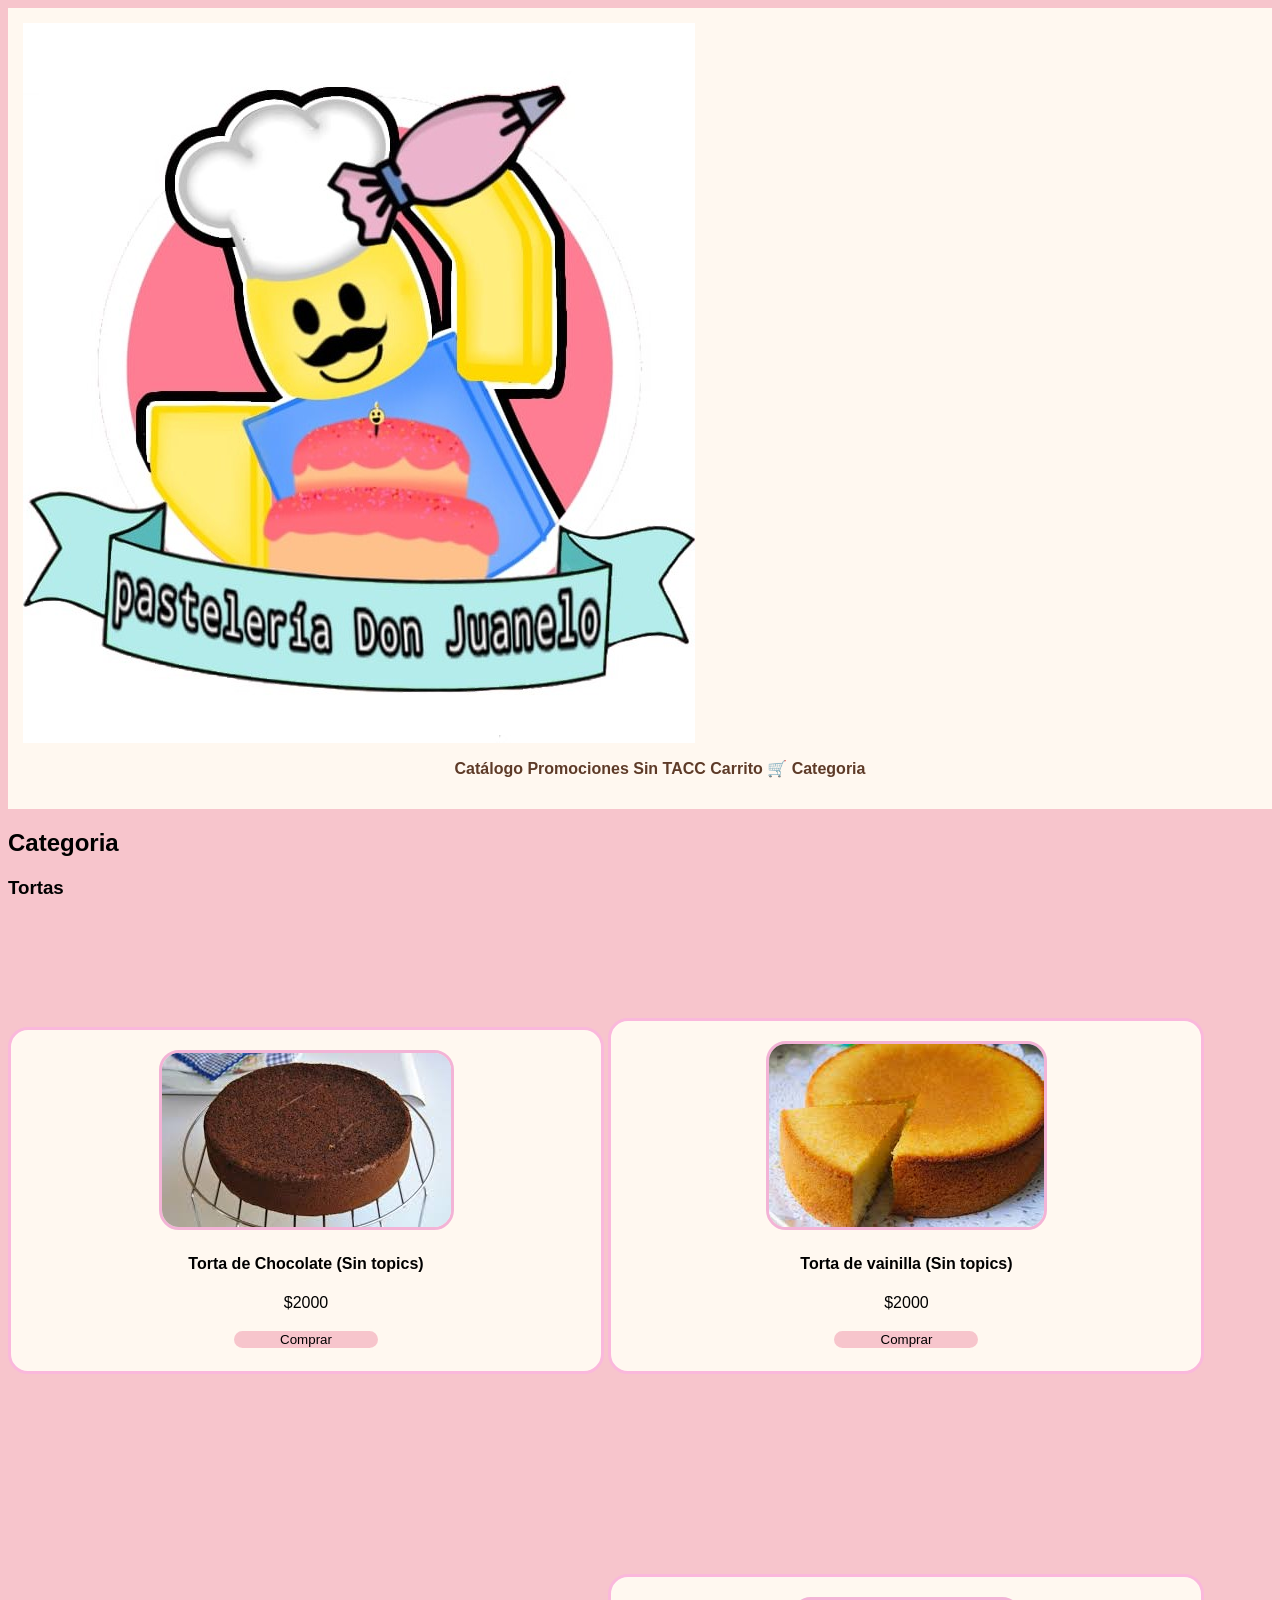
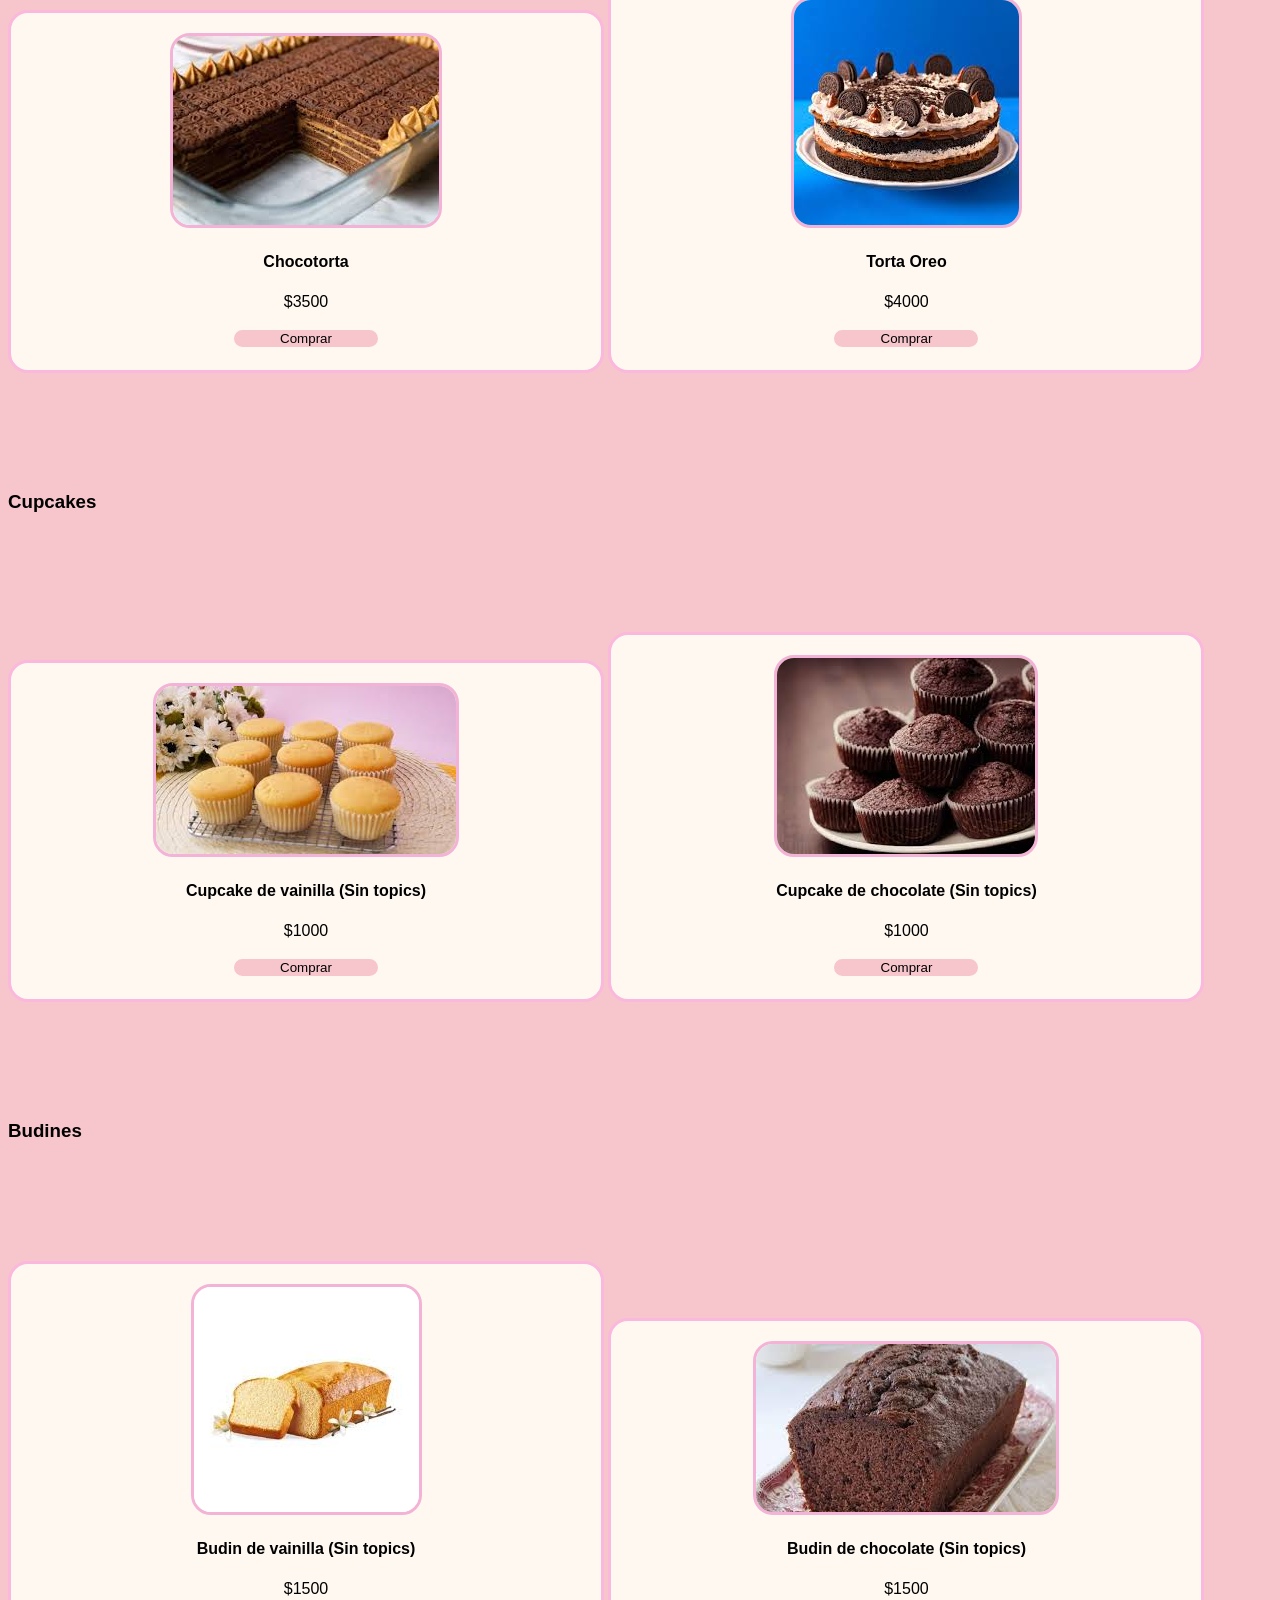
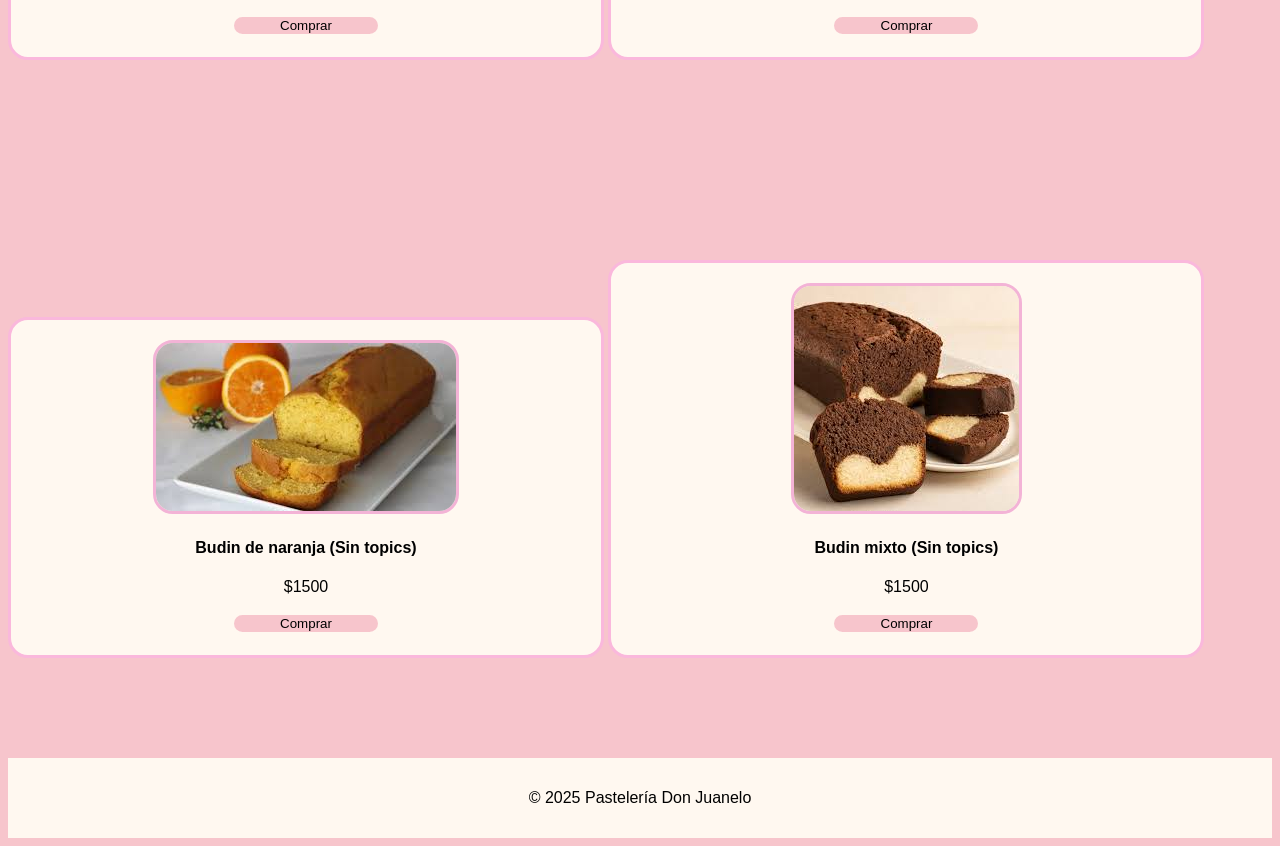
==== Categoria_Pasteleria.html @ 88fd0d67 "Cambio en las direcciones de la imagen (img src) y cambio en el title" ====
<!DOCTYPE html>
<html lang="es">
<head>
    <meta charset="UTF-8">
    <meta name="viewport" content="width=device-width, initial-scale=1.0">
    <title>Pastelería Don Juanelo</title>
    <link rel="stylesheet" href="CSS/Categoria.css">
</head>
<body>
<!-- Menú de navegación -->
<header>
    <img src="Imagenes/Logo pasteleriajpg.jpg" alt="Logo de la pasteleria">
     <nav>
            <ul>
                <li><a href="#catalogo">Catálogo</a></li>
                <li><a href="#promos">Promociones</a></li>
                <li><a href="#sin-tacc">Sin TACC</a></li>
                <li><a href="#carrito">Carrito 🛒</a></li>
                <li><a href="#categoria">Categoria</a></li>
            </ul>
        </nav>
</header>
<!-- Categoria -->
<section id="Categoria">
    <h2>Categoria</h2>
     <h3>Tortas</h3>
        <div class="Producto">
            <div class="div1"></div>
            <img src="Imagenes/Torta de chocolate.jpg" alt="Torta de Chocolate (Sin topics)">
            <h4>Torta de Chocolate (Sin topics)</h4>
            <p>$2000</p>
            <button>Comprar</button>
        </div>
        <div class="Producto">
            <div class="div2"></div>
            <img src="Imagenes/Torta de vainilla.jpg" alt="Torta de vainilla (Sin topics)">

            <h4>Torta de vainilla (Sin topics)</h4>
            <p>$2000</p>
            <button>Comprar</button>
        </div>
        <div class="Producto">
            <div class="div3"></div>
            <img src="Imagenes/Chcotorta.jpg" alt="Chocotorta">
            <h4>Chocotorta</h4>
            <p>$3500</p>
            <button>Comprar</button>
        </div>
        <div class="Producto">
            <div class="div4"></div>
            <img src="Imagenes/Torta oreo.jpg" alt="Torta Oreo">
            <h4>Torta Oreo</h4>
            <p>$4000</p>
            <button>Comprar</button>
        </div>
     <h3>Cupcakes</h3>
        <div class="Producto">
            <div class="div5"></div>
            <img src="Imagenes/Cupcake de vainilla.jpg" alt="Cupcake de vainilla (Sin topics)">
            <h4>Cupcake de vainilla (Sin topics)</h4>
            <p>$1000</p>
            <button>Comprar</button>
        </div>
        <div class="Producto">
            <div class="div6"></div>
            <img src="Imagenes/Cupcake de chocolate.jpg" alt="Cupcake de chocolate (Sin topics)">
            <h4>Cupcake de chocolate (Sin topics)</h4>
            <p>$1000</p>
            <button>Comprar</button>
        </div>
    <h3>Budines</h3>
        <div class="Producto">
            <div class="div7"></div>
            <img src="Imagenes/Budin de vainilla.jpg" alt="Budin de vainilla (Sin topics)">
            <h4>Budin de vainilla (Sin topics)</h4>
            <p>$1500</p>
            <button>Comprar</button>
        </div>
        <div class="Producto">
            <div class="div8"></div>
            <img src="Imagenes/Budin de chocolate.jpg" alt="Budin de chocolate (Sin topics)">
            <h4>Budin de chocolate (Sin topics)</h4>
            <p>$1500</p>
            <button>Comprar</button>
        </div>
        <div class="Producto">
            <div class="div9"></div>
            <img src="Imagenes/Budin de naranja.jpg" alt="Budin de naranja (Sin topics)">
            <h4>Budin de naranja (Sin topics)</h4>
            <p>$1500</p>
            <button>Comprar</button>
        </div>
        <div class="Producto">
            <div class="div10"></div>
            <img src="Imagenes/Budin mixto.jpg" alt="Budin mixto (Sin topics)">
            <h4>Budin mixto (Sin topics)</h4>
            <p>$1500</p>
            <button>Comprar</button>
        </div> 
</section>
    <footer>
        <p>&copy; 2025 Pastelería Don Juanelo</p>
    </footer>
</body>
</html>
---- CSS/Categoria.css ----
body{
  background-color: #f7c5cc;
  font-family: Arial, sans-serif;
}
.Producto {
  background-color: #fff8f0;
  display: grid;
  grid-template-columns: repeat(1, 1fr);
  grid-template-rows: repeat(5, 1fr);
  gap: 65px;
  border-radius: 20px;
  display: inline-block;
  width: 550px;
      border: 3px solid rgb(250, 184, 220);
      padding: 20px;
      text-align: center;
      margin: 100px auto; 
}
.Producto img{
  max-width: auto;
  height: auto;
  border-radius: 20px;
  border: 3px solid rgb(243, 179, 214);
}
header {
  display: grid;
  grid-template-columns: repeat(1, 1fr);
  grid-template-rows: repeat(1, 1fr);
  gap: 0px;
  background-color: #fff8f0;
  padding: 15px;
  text-align: center;
}
header h1 {
  margin-top: 15px;
}
nav ul li {
  display: inline;
}
nav a{
  font-family: Arial, sans-serif;
  text-decoration: none;
  color: #5e3b28;
  font-weight: bold;
}
footer{
  display: grid;
  grid-template-columns: repeat(1, 1fr);
  grid-template-rows: repeat(1, 1fr);
  gap: 0px;
  background-color: #fff8f0;
  padding: 15px;
  text-align: center;
}
button{
  background-color: #f7c5cc;
  cursor: pointer;
  border-radius: 20px;
  border: 3px solid #fff8f0;
  width: 150px;
}
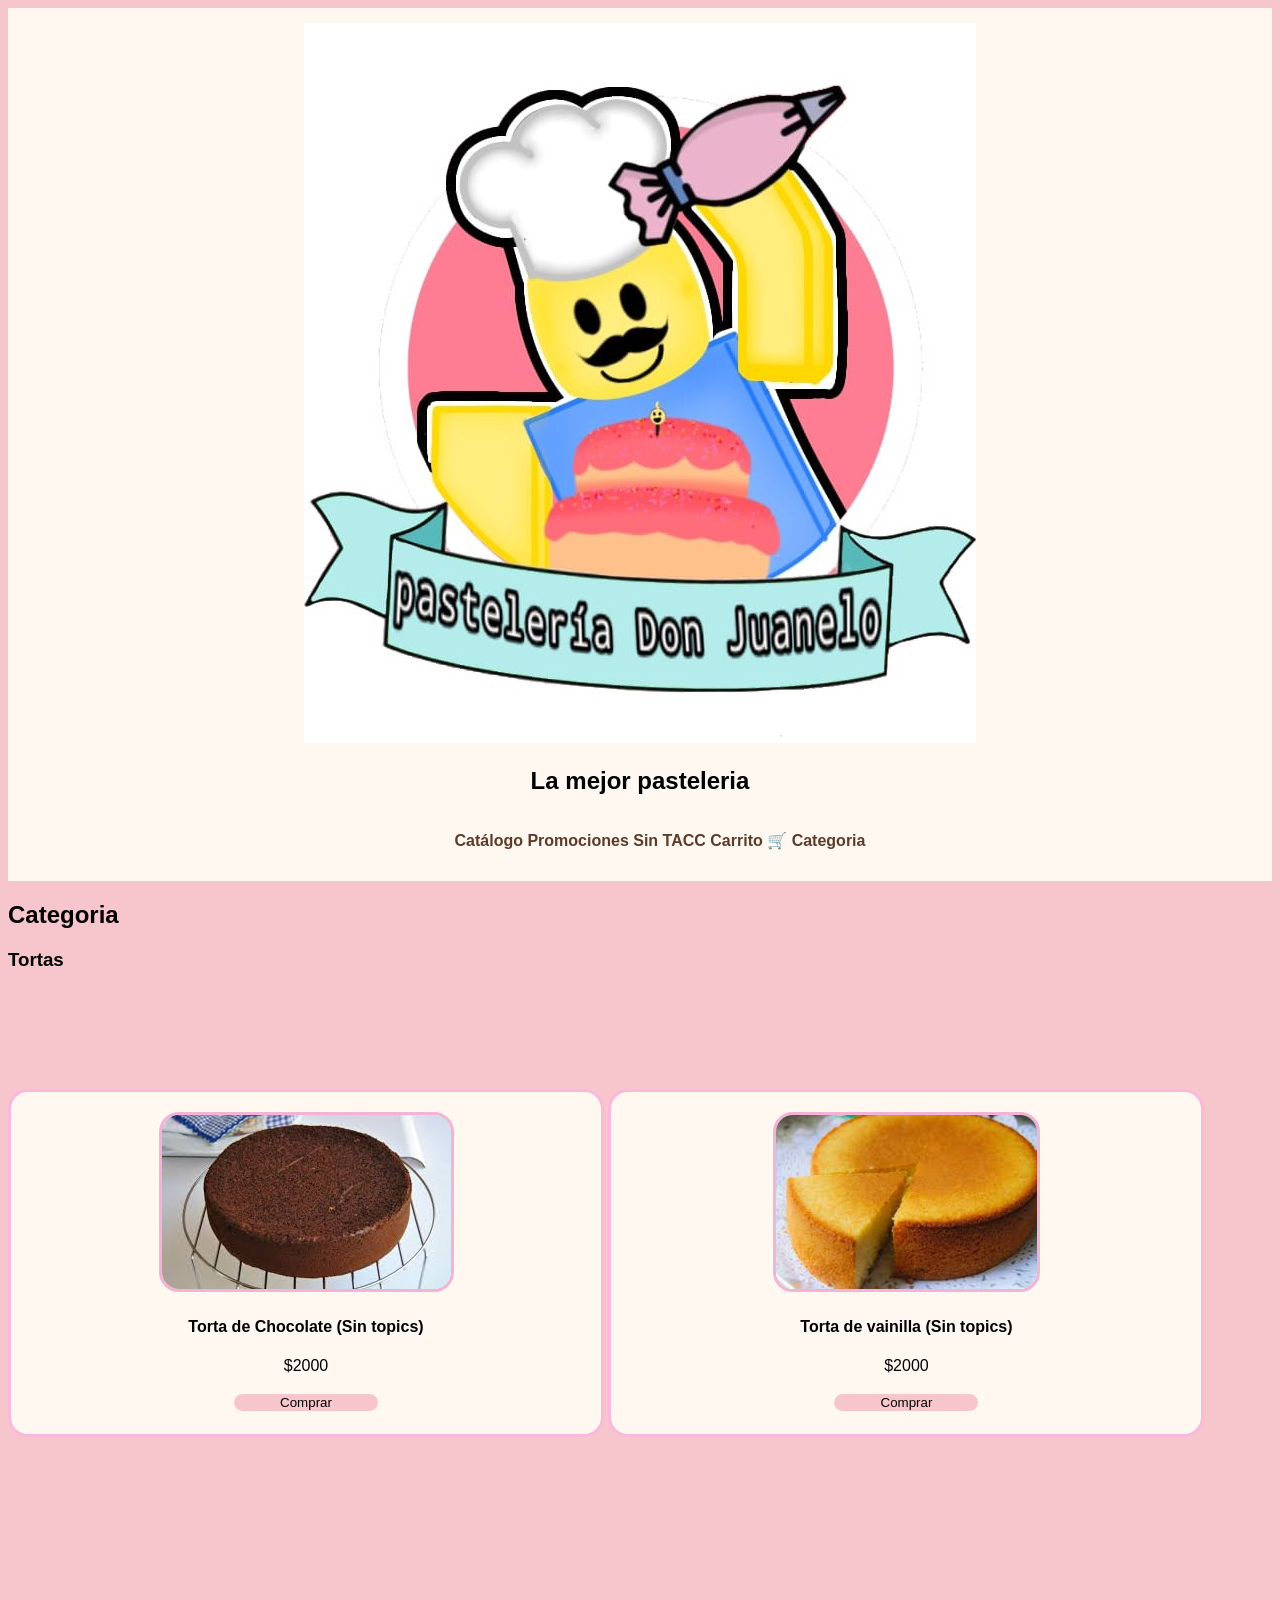
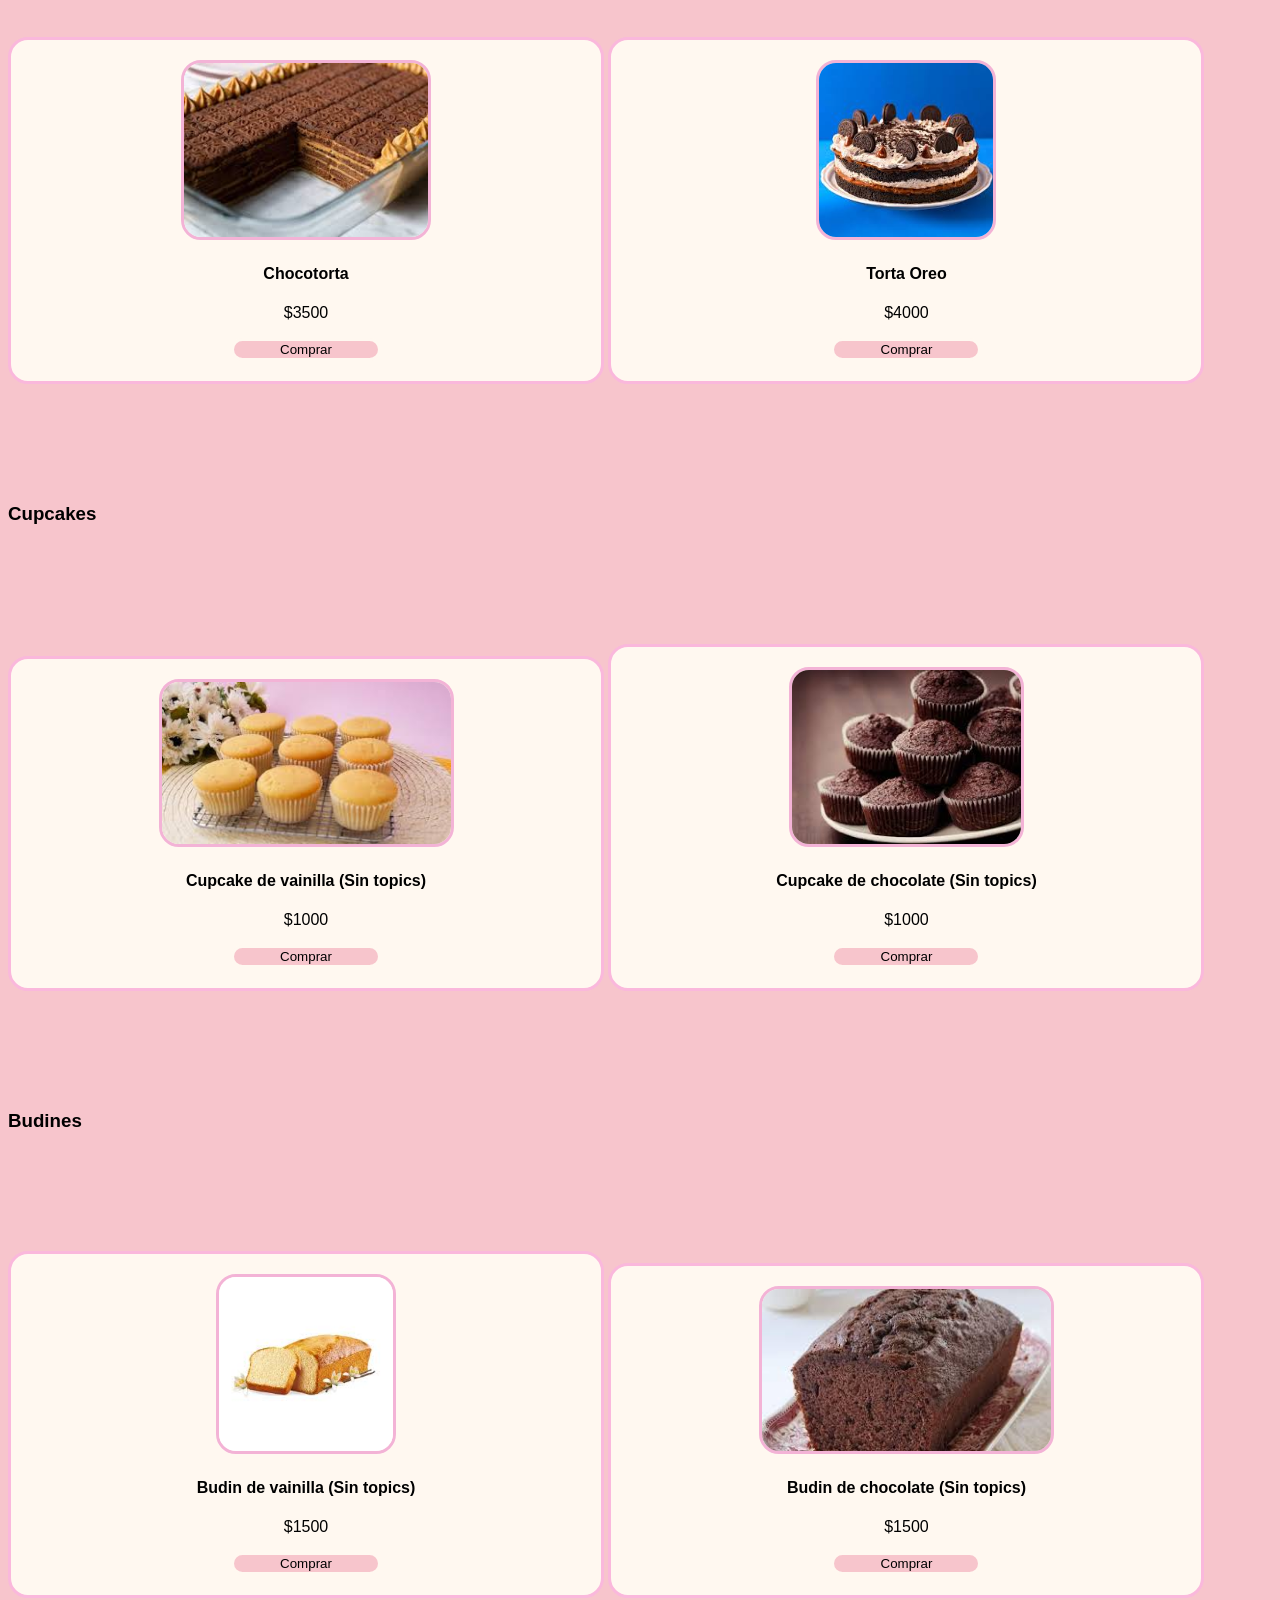
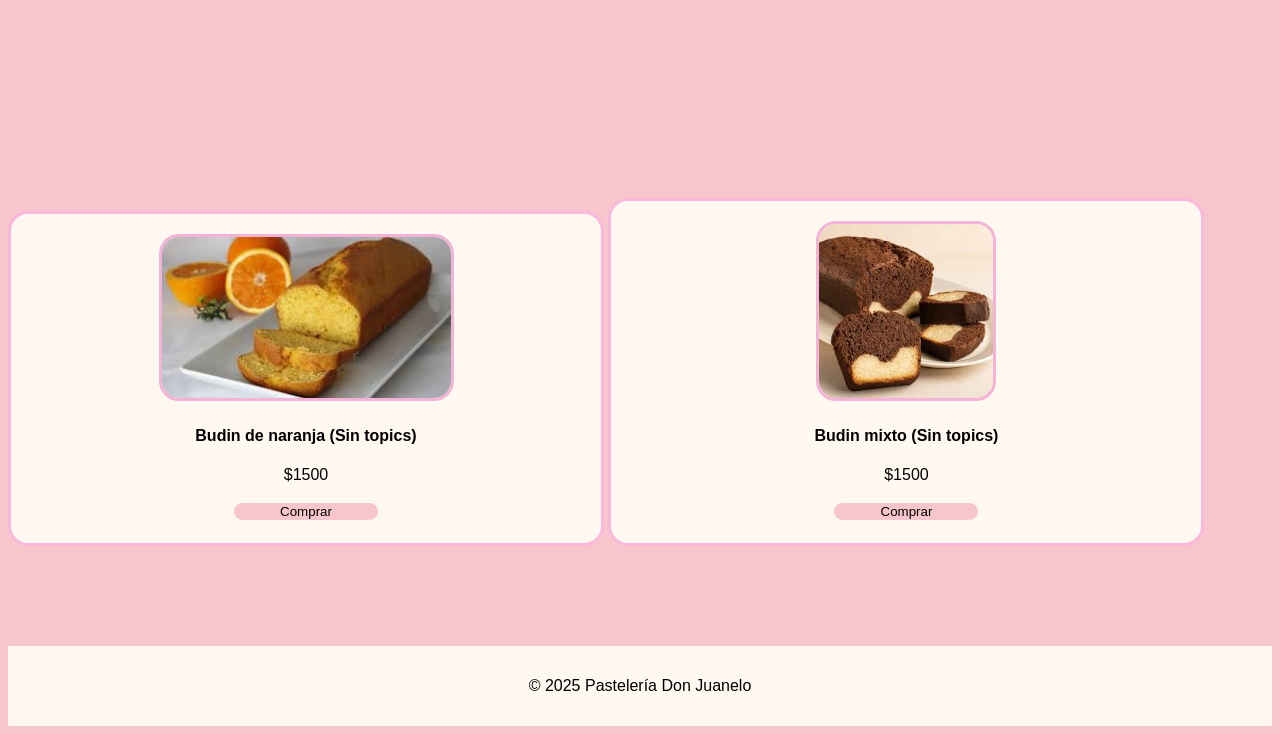
==== commit b86def1b: "Agregado de divisiones de imagen en header para agregar animacion de rotacion en la imagen del heade" ====
--- a/Categoria_Pasteleria.html
+++ b/Categoria_Pasteleria.html
@@ -9,7 +9,17 @@
 <body>
 <!-- Menú de navegación -->
 <header>
-    <img src="Imagenes/Logo pasteleriajpg.jpg" alt="Logo de la pasteleria">
+    <div class="Imagen-carta">
+        <div class="Imagen-carta-interior">
+            <div class="Imagen-carta-frontal">
+                <img src="Imagenes/Logo pasteleriajpg.jpg" alt="Logo de la pasteleria">
+            </div>
+        
+            <div class="Imagen-carta-trasera">
+            <h2>La mejor pasteleria</h2>
+            </div>
+        </div>
+    </div>
      <nav>
             <ul>
                 <li><a href="#catalogo">Catálogo</a></li>
--- a/CSS/Categoria.css
+++ b/CSS/Categoria.css
@@ -17,8 +17,8 @@
       margin: 100px auto; 
 }
 .Producto img{
-  max-width: auto;
-  height: auto;
+  max-width: 289px;
+  max-height: 174px;
   border-radius: 20px;
   border: 3px solid rgb(243, 179, 214);
 }
@@ -30,6 +30,9 @@
   background-color: #fff8f0;
   padding: 15px;
   text-align: center;
+}
+header img{
+
 }
 header h1 {
   margin-top: 15px;
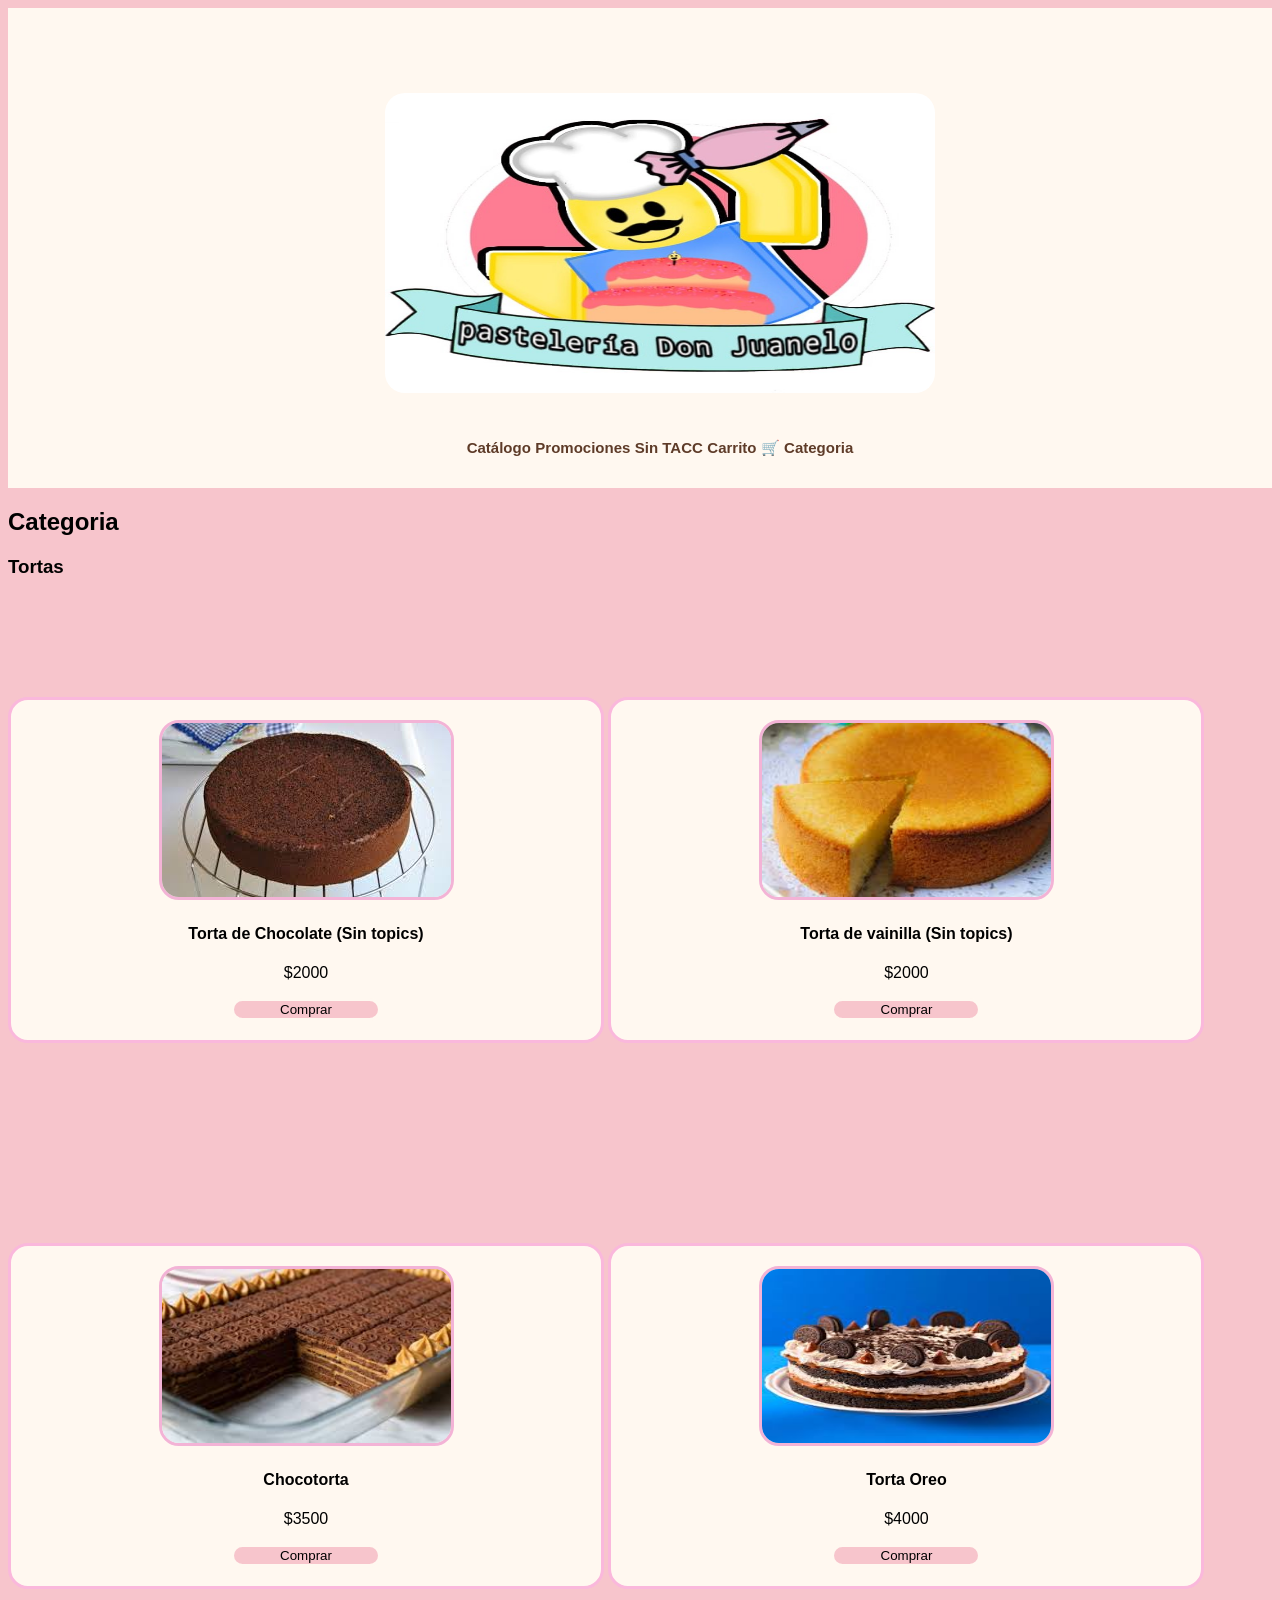
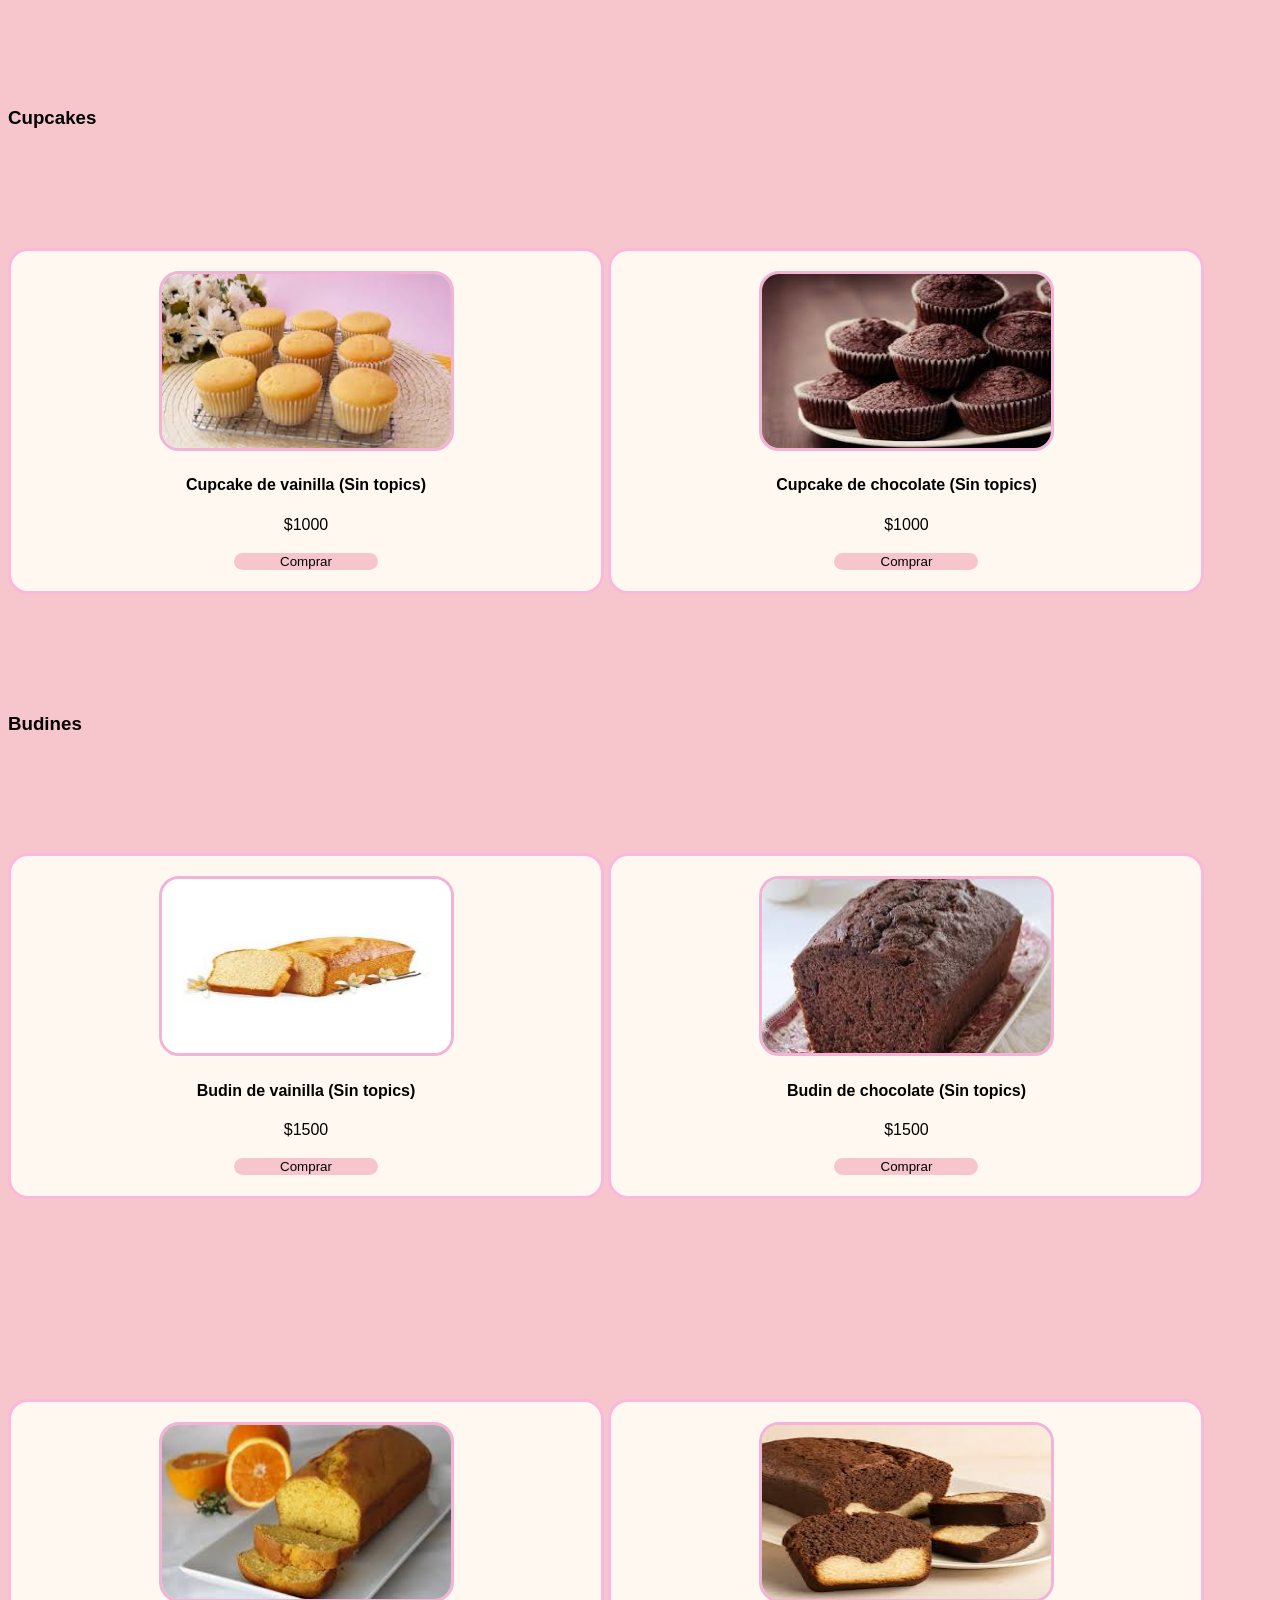
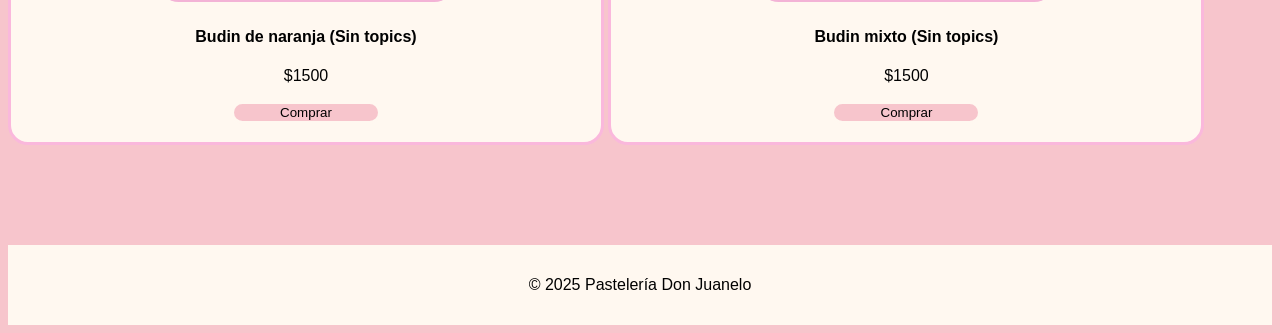
==== commit cfdab561: "Create Categoria_Pasteleria.html" ====
--- a/Categoria_Pasteleria.html
+++ b/Categoria_Pasteleria.html
@@ -112,4 +112,4 @@
         <p>&copy; 2025 Pastelería Don Juanelo</p>
     </footer>
 </body>
-</html> +</html> 
--- a/CSS/Categoria.css
+++ b/CSS/Categoria.css
@@ -10,6 +10,7 @@
   gap: 65px;
   border-radius: 20px;
   display: inline-block;
+  height: 300px;
   width: 550px;
       border: 3px solid rgb(250, 184, 220);
       padding: 20px;
@@ -19,6 +20,8 @@
 .Producto img{
   max-width: 289px;
   max-height: 174px;
+  width: 100%;
+  height: 100%;
   border-radius: 20px;
   border: 3px solid rgb(243, 179, 214);
 }
@@ -32,7 +35,54 @@
   text-align: center;
 }
 header img{
-
+  display: block;
+  margin-left: auto;
+  margin-right: auto;
+  height: 300px;
+  width: 550px;
+  border-radius: 20px;
+}
+.Imagen-carta{
+  height: 300px;
+  width: 550px;
+  perspective: 1000px;
+  margin: 50px auto;
+}
+.Imagen-carta-interior{
+  position: relative;
+  width: 100%;
+  height: 100%;
+  text-align: center;
+  transition: transform 1s;
+  transform-style: preserve-3d;
+}
+.Imagen-carta-frontal, .Imagen-carta-trasera{
+ position: absolute;
+  width: 100%;
+  height: 100%;
+  -webkit-backface-visibility: hidden; 
+  backface-visibility: hidden; 
+  border-radius: 10px;
+  padding: 20px;
+}
+.Imagen-carta-frontal img{
+  max-width: 100%;
+  max-height: 100%;
+  display: block;
+  margin: 0 auto;
+}
+.Imagen-carta-trasera{
+  background-color: #f7c5cc;
+  transform: rotateY(180deg); 
+  display: flex;
+  max-width: 470px;
+  max-height: 300px;
+  flex-direction: column;
+  justify-content: center;
+  align-items: center;
+}
+.Imagen-carta:hover .Imagen-carta-interior{
+  transform: rotateY(180deg);
 }
 header h1 {
   margin-top: 15px;
@@ -42,9 +92,16 @@
 }
 nav a{
   font-family: Arial, sans-serif;
+  font-size: 15px;
   text-decoration: none;
   color: #5e3b28;
   font-weight: bold;
+  transition: font-size 1s ease; 
+}
+nav a:hover{
+  cursor:pointer;
+  font-size: 19px;
+  color:rgba(236, 5, 236, 0.877);
 }
 footer{
   display: grid;
@@ -58,7 +115,14 @@
 button{
   background-color: #f7c5cc;
   cursor: pointer;
+  transition: all 1s ease;
   border-radius: 20px;
   border: 3px solid #fff8f0;
   width: 150px;
 }
+button:hover{
+  box-shadow: rgba(236, 5, 236, 0.877) 0 -25px 18px -14px inset,rgba(235, 10, 223, 0.63) 0 1px 2px,rgba(228, 14, 217, 0.623) 0 2px 4px,rgba(201, 10, 175, 0.747) 0 4px 8px,rgba(221, 13, 211, 0.712) 0 8px 16px,rgba(233, 19, 197, 0.692) 0 16px 32px;
+  transform: scale(1.30);
+  background-color: rgb(241, 136, 236);
+}
+
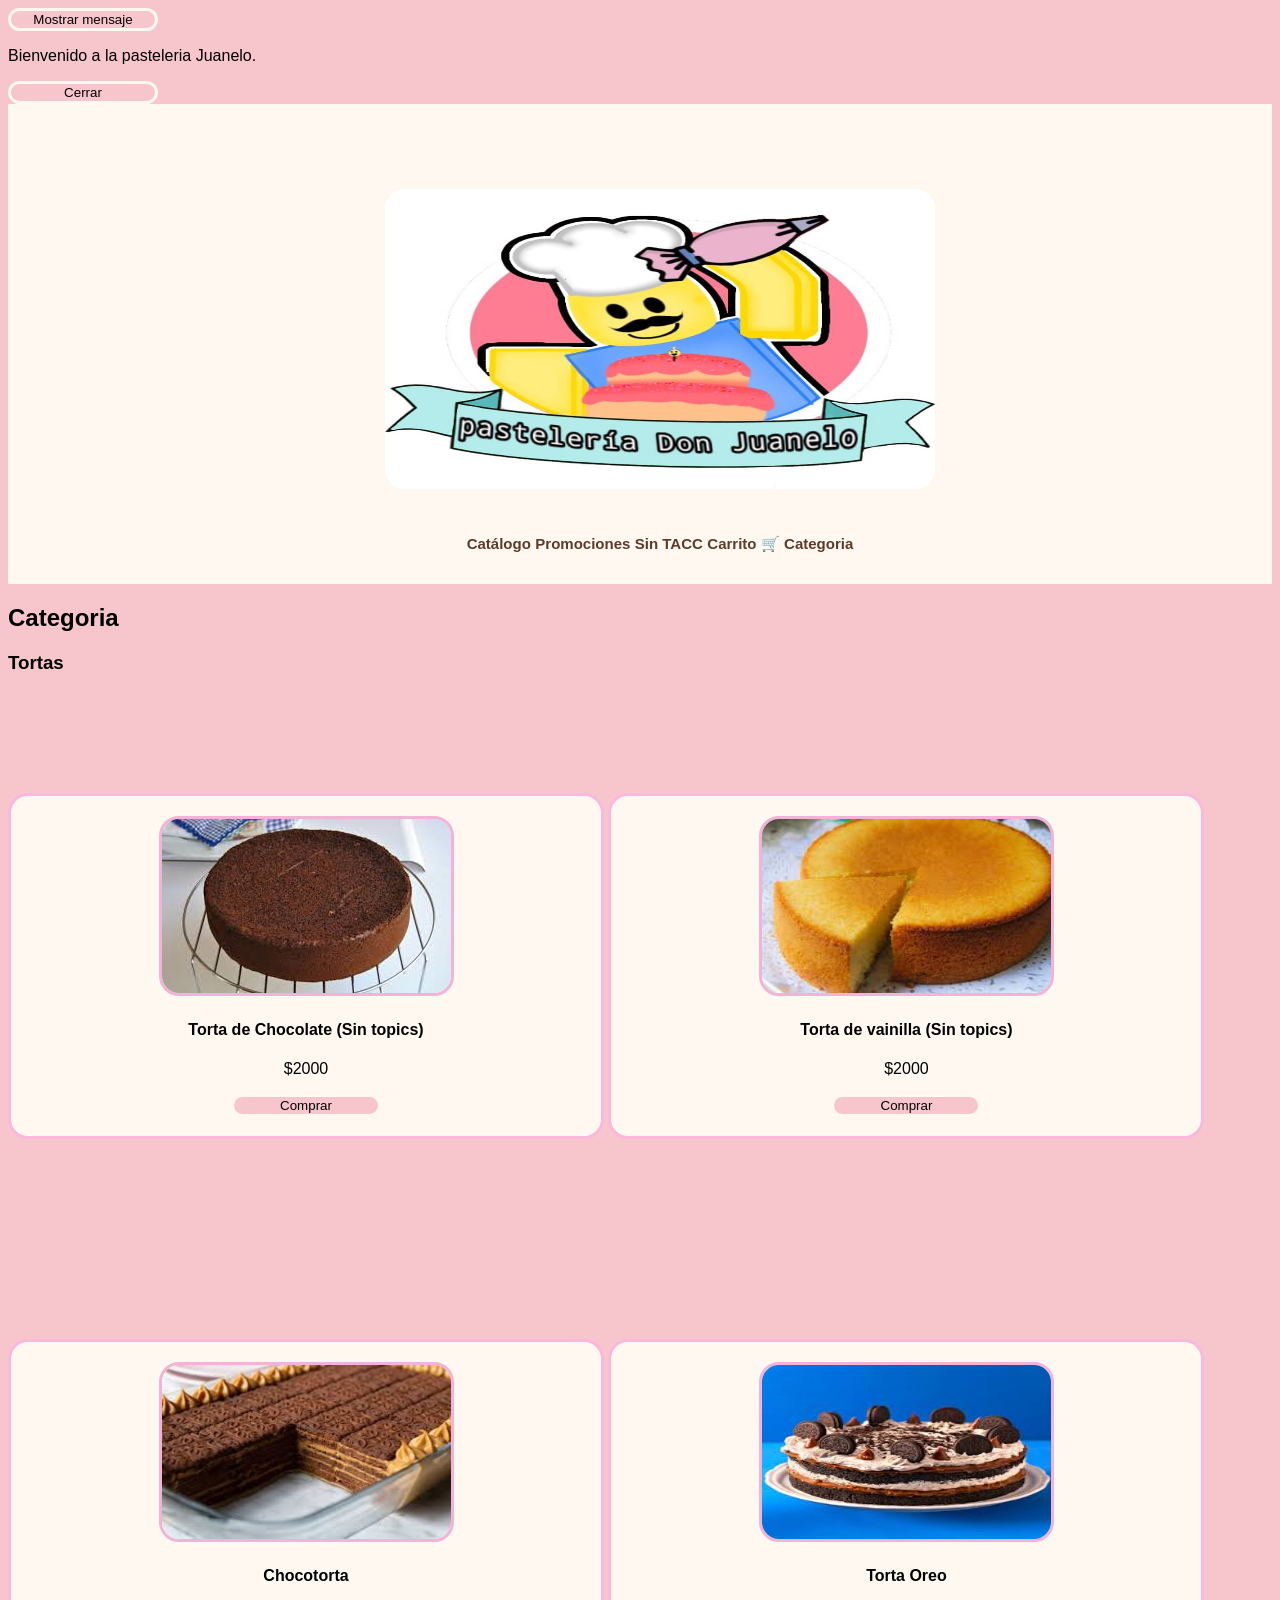
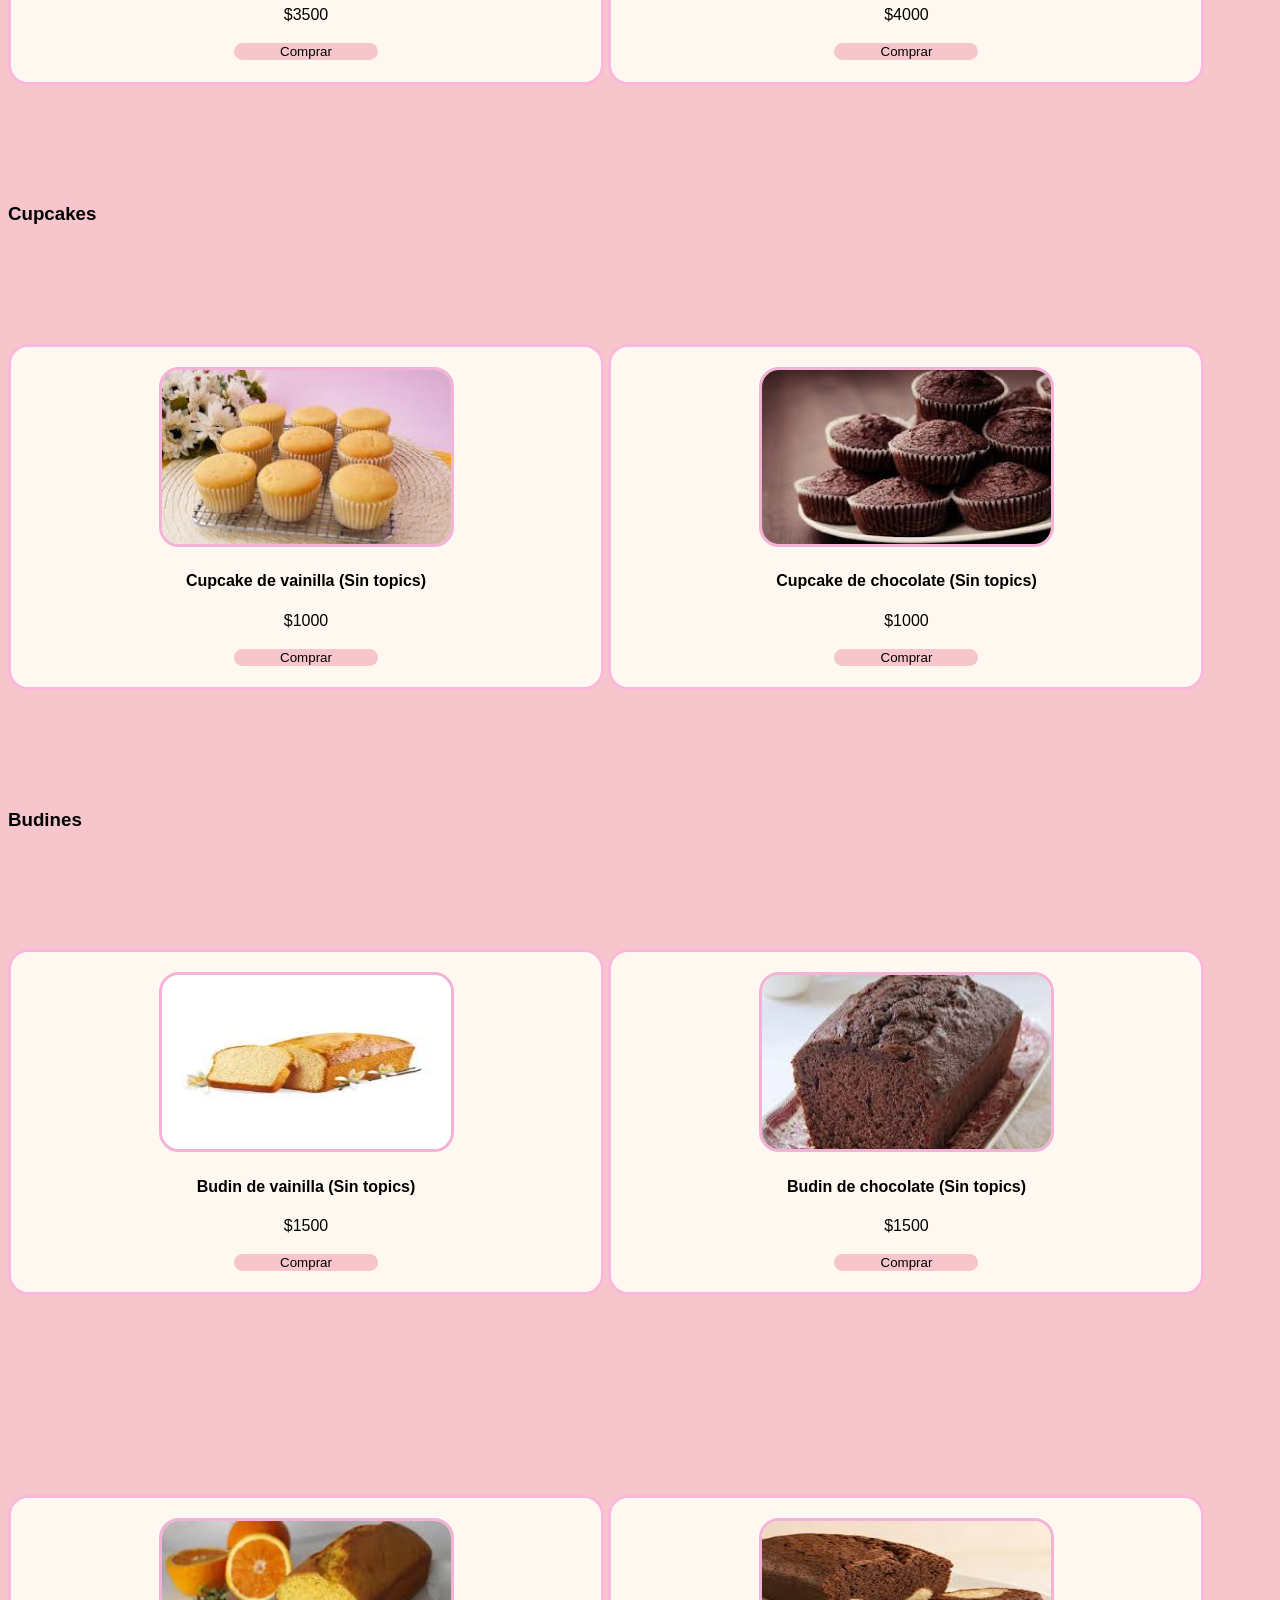
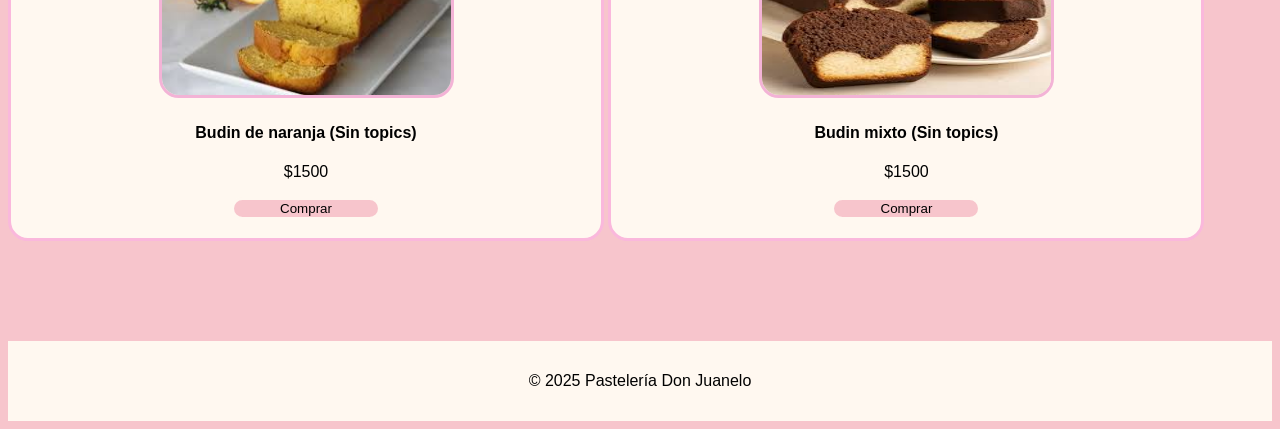
==== commit cee650a9: "Agrego Boton con JS" ====
--- a/Categoria_Pasteleria.html
+++ b/Categoria_Pasteleria.html
@@ -7,6 +7,14 @@
     <link rel="stylesheet" href="CSS/Categoria.css">
 </head>
 <body>
+    <button id="boton">Mostrar mensaje</button>
+
+<div id="modal" class="oculto">
+  <div class="modal-contenido">
+    <p>Bienvenido a la pasteleria Juanelo.</p>
+    <button id="cerrar">Cerrar</button>
+  </div>
+</div>
 <!-- Menú de navegación -->
 <header>
     <div class="Imagen-carta">
@@ -111,5 +119,8 @@
     <footer>
         <p>&copy; 2025 Pastelería Don Juanelo</p>
     </footer>
+    
+    <script src="Script.js"></script>
+    
 </body>
 </html> 
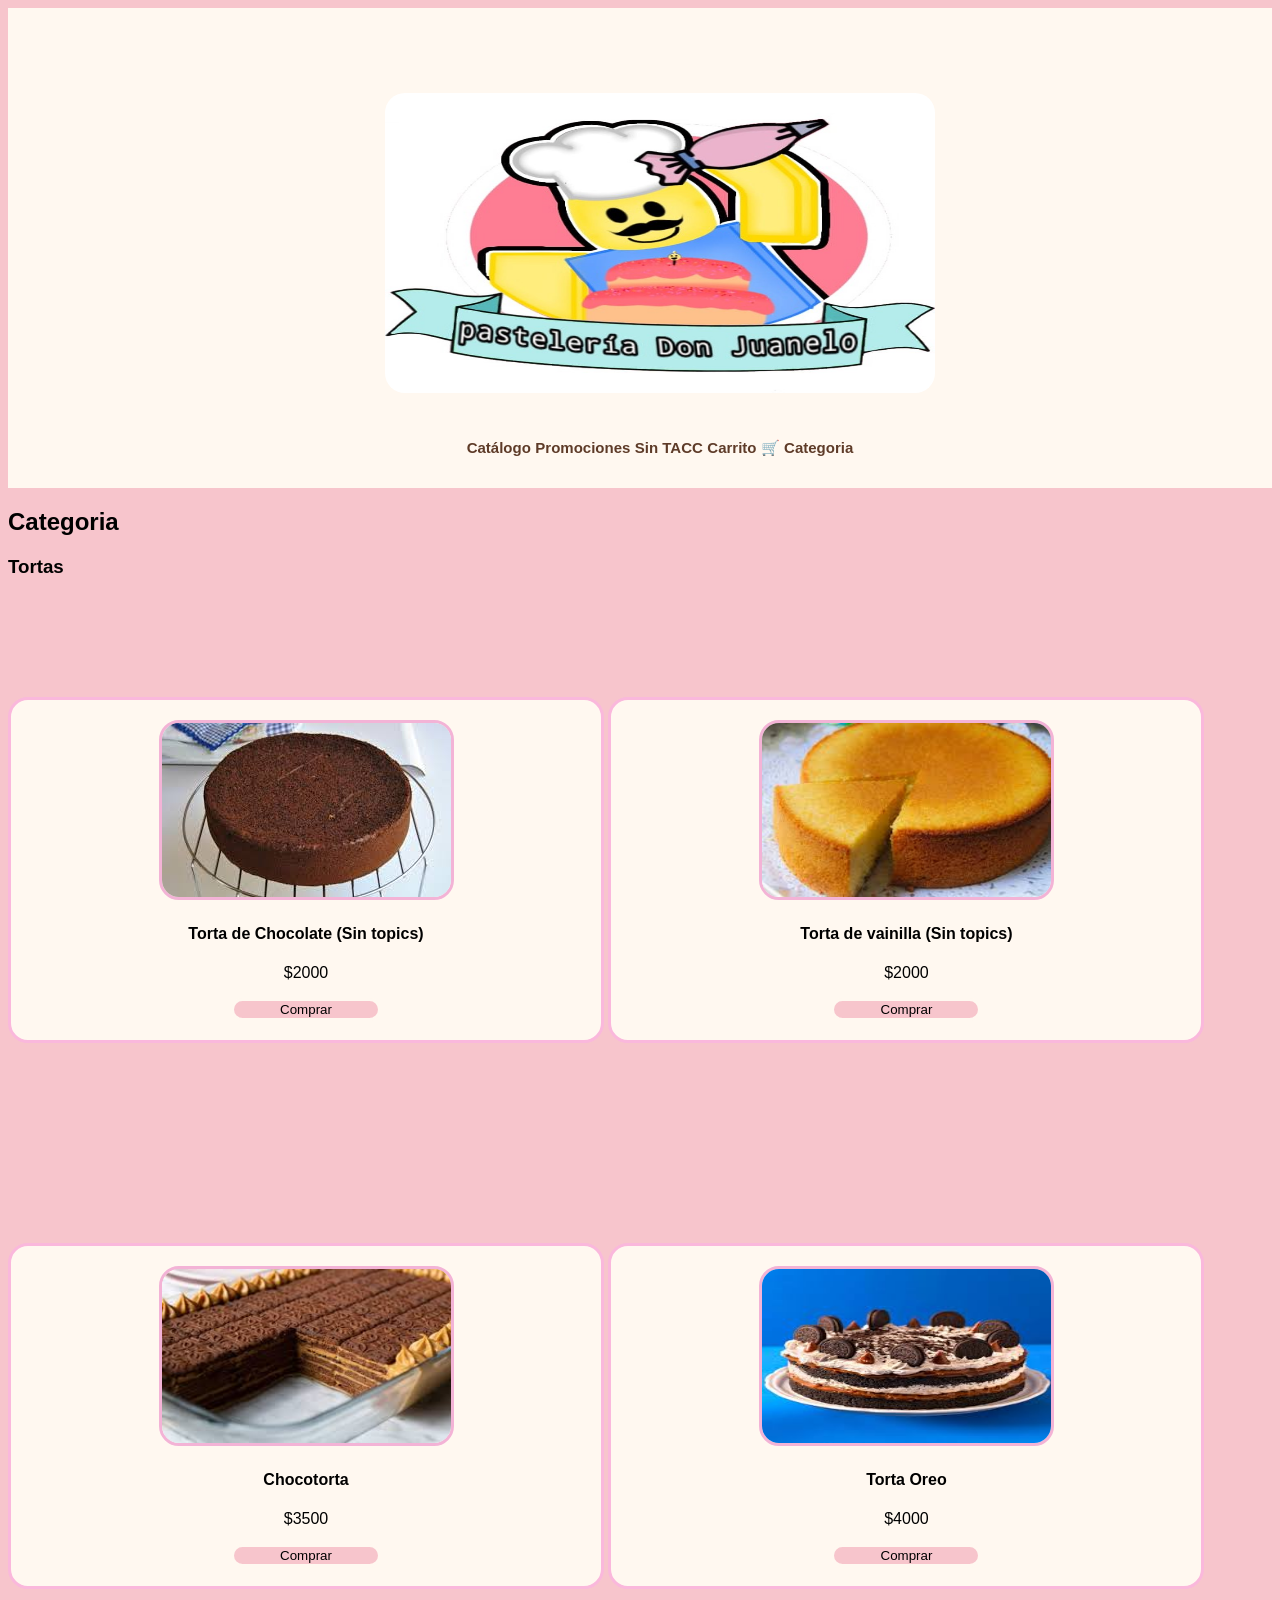
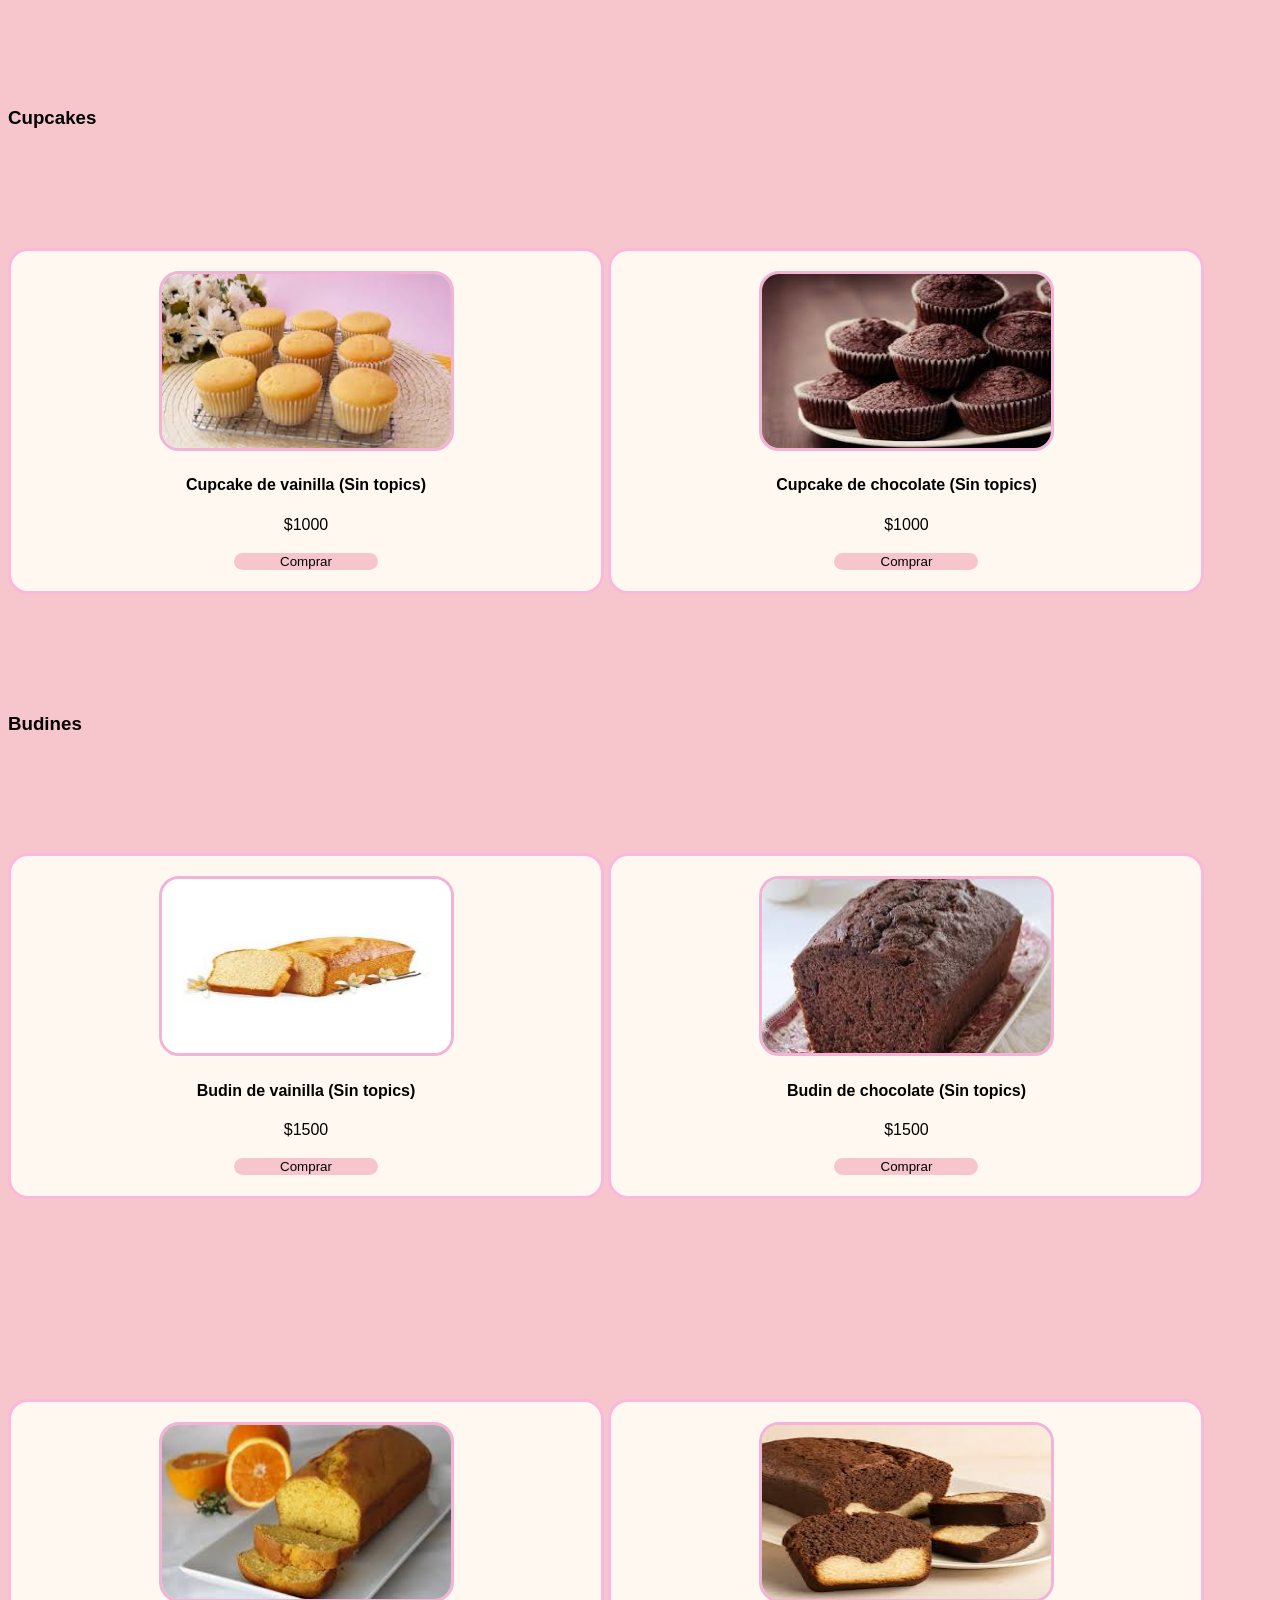
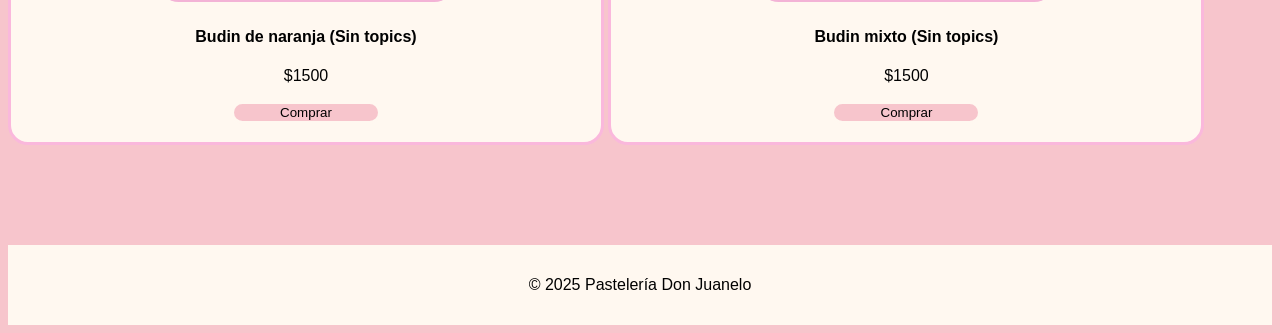
==== commit b9fe5425: "Modifico boton JS" ====
--- a/Categoria_Pasteleria.html
+++ b/Categoria_Pasteleria.html
@@ -7,14 +7,6 @@
     <link rel="stylesheet" href="CSS/Categoria.css">
 </head>
 <body>
-    <button id="boton">Mostrar mensaje</button>
-
-<div id="modal" class="oculto">
-  <div class="modal-contenido">
-    <p>Bienvenido a la pasteleria Juanelo.</p>
-    <button id="cerrar">Cerrar</button>
-  </div>
-</div>
 <!-- Menú de navegación -->
 <header>
     <div class="Imagen-carta">
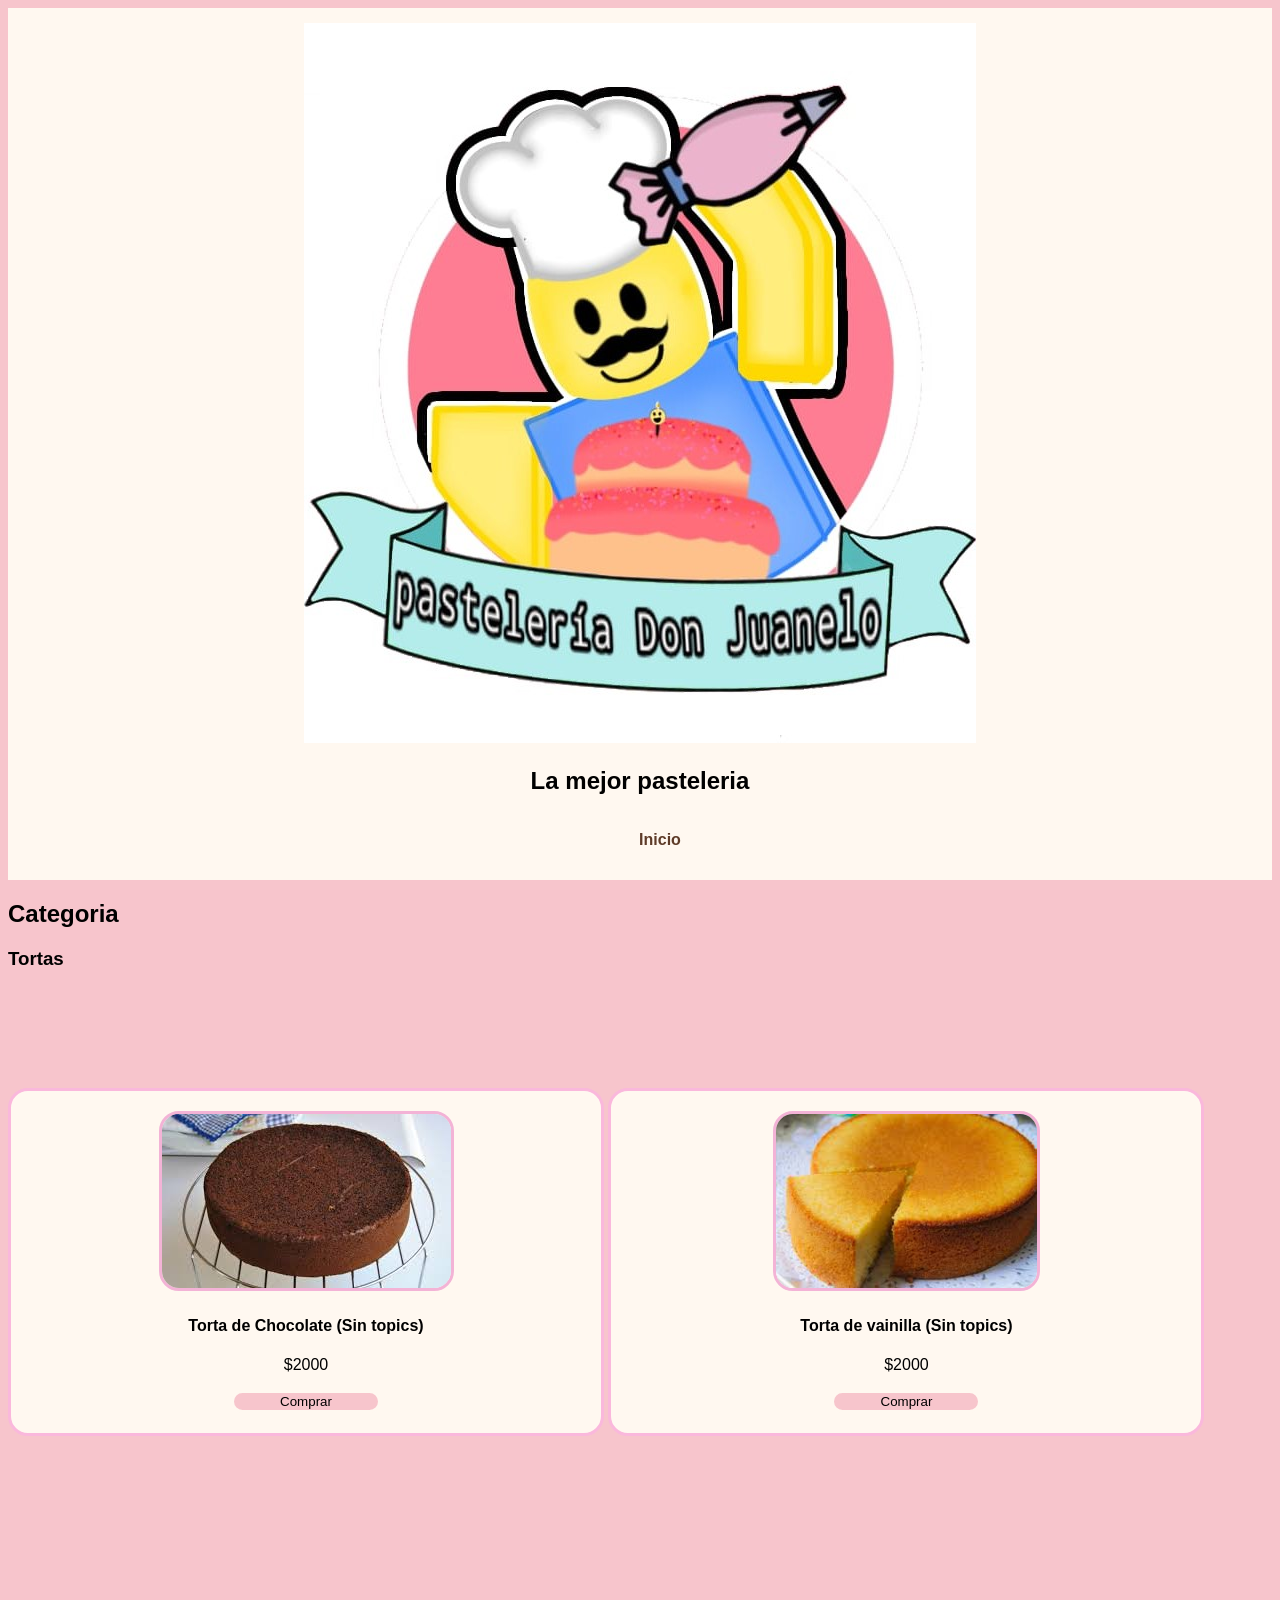
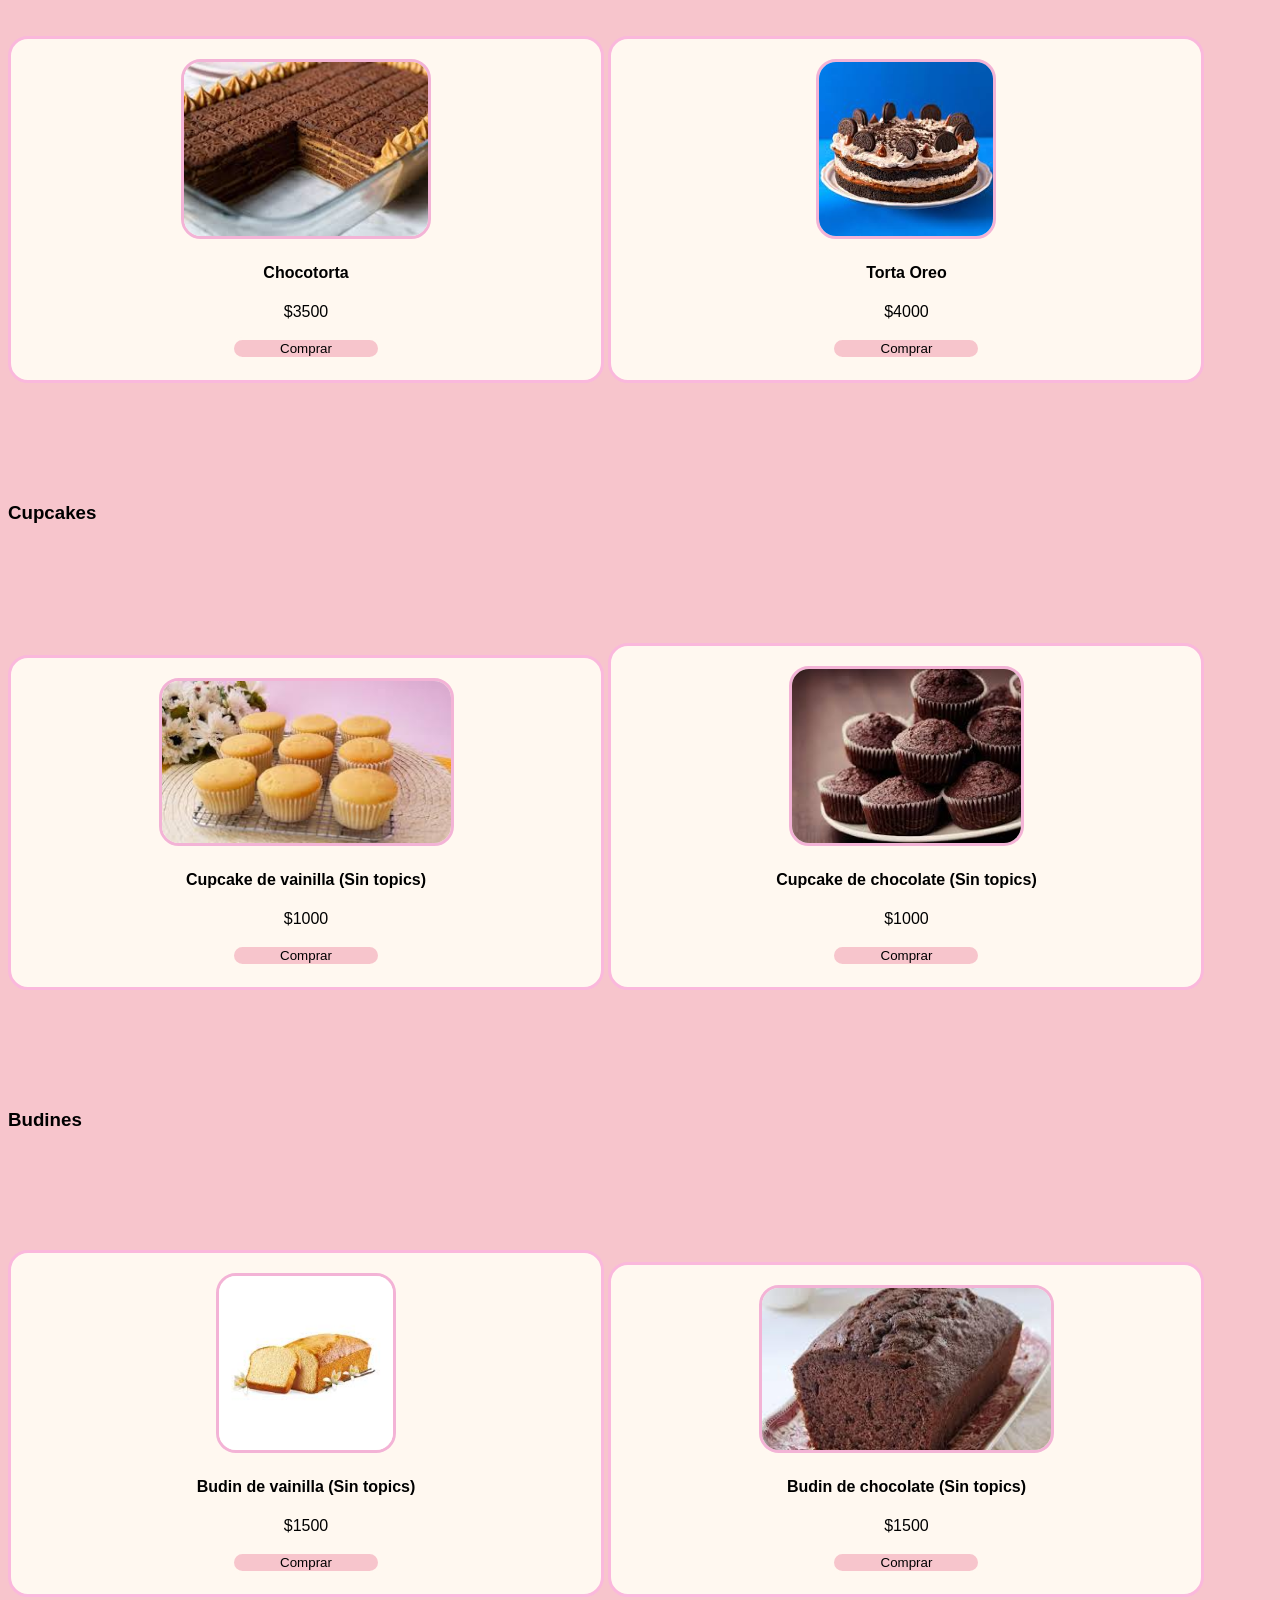
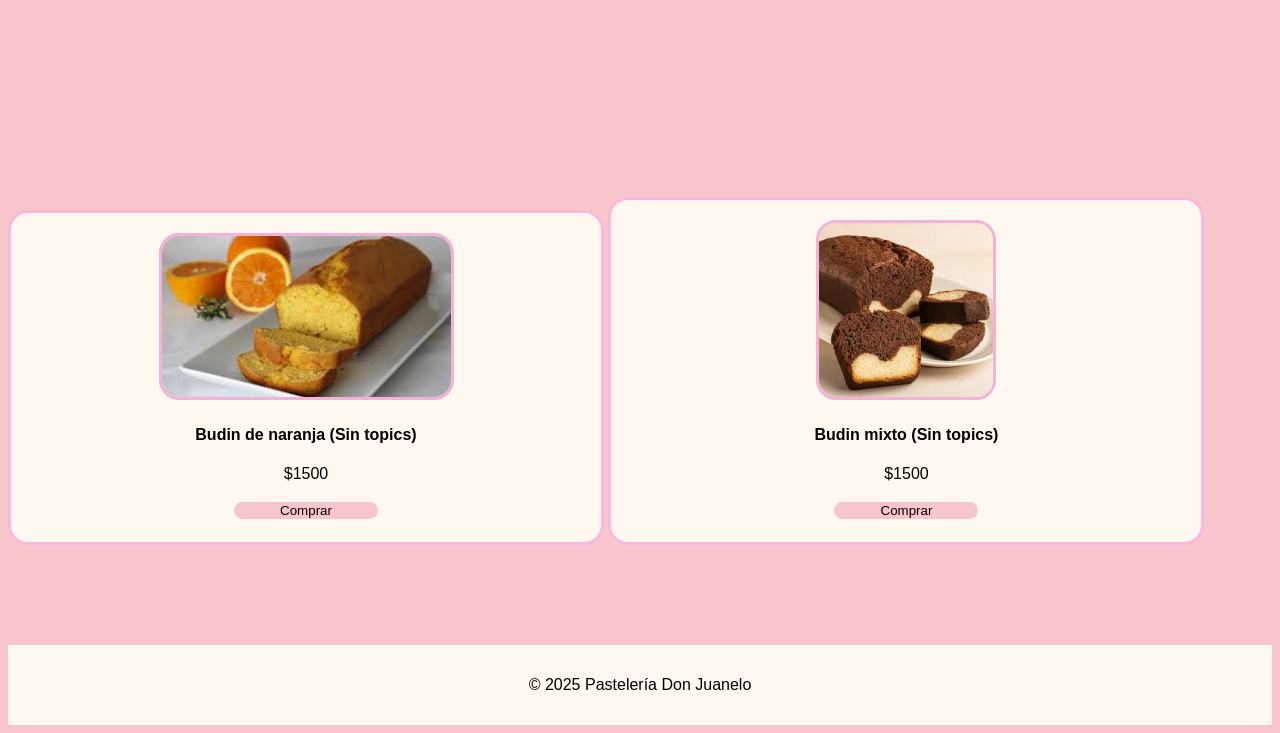
==== commit 1d78b0a6: "Cambio HREF" ====
--- a/Categoria_Pasteleria.html
+++ b/Categoria_Pasteleria.html
@@ -4,7 +4,7 @@
     <meta charset="UTF-8">
     <meta name="viewport" content="width=device-width, initial-scale=1.0">
     <title>Pastelería Don Juanelo</title>
-    <link rel="stylesheet" href="CSS/Categoria.css">
+    <link rel="stylesheet" href="Categoria.css">
 </head>
 <body>
 <!-- Menú de navegación -->
@@ -22,11 +22,7 @@
     </div>
      <nav>
             <ul>
-                <li><a href="#catalogo">Catálogo</a></li>
-                <li><a href="#promos">Promociones</a></li>
-                <li><a href="#sin-tacc">Sin TACC</a></li>
-                <li><a href="#carrito">Carrito 🛒</a></li>
-                <li><a href="#categoria">Categoria</a></li>
+                <li><a href="index.html"> Inicio </a></li>
             </ul>
         </nav>
 </header>
--- a/Categoria.css
+++ b/Categoria.css
@@ -0,0 +1,64 @@
+body{
+  background-color: #f7c5cc;
+  font-family: Arial, sans-serif;
+}
+.Producto {
+  background-color: #fff8f0;
+  display: grid;
+  grid-template-columns: repeat(1, 1fr);
+  grid-template-rows: repeat(5, 1fr);
+  gap: 65px;
+  border-radius: 20px;
+  display: inline-block;
+  width: 550px;
+      border: 3px solid rgb(250, 184, 220);
+      padding: 20px;
+      text-align: center;
+      margin: 100px auto; 
+}
+.Producto img{
+  max-width: 289px;
+  max-height: 174px;
+  border-radius: 20px;
+  border: 3px solid rgb(243, 179, 214);
+}
+header {
+  display: grid;
+  grid-template-columns: repeat(1, 1fr);
+  grid-template-rows: repeat(1, 1fr);
+  gap: 0px;
+  background-color: #fff8f0;
+  padding: 15px;
+  text-align: center;
+}
+header img{
+
+}
+header h1 {
+  margin-top: 15px;
+}
+nav ul li {
+  display: inline;
+}
+nav a{
+  font-family: Arial, sans-serif;
+  text-decoration: none;
+  color: #5e3b28;
+  font-weight: bold;
+}
+footer{
+  display: grid;
+  grid-template-columns: repeat(1, 1fr);
+  grid-template-rows: repeat(1, 1fr);
+  gap: 0px;
+  background-color: #fff8f0;
+  padding: 15px;
+  text-align: center;
+}
+button{
+  background-color: #f7c5cc;
+  cursor: pointer;
+  border-radius: 20px;
+  border: 3px solid #fff8f0;
+  width: 150px;
+}
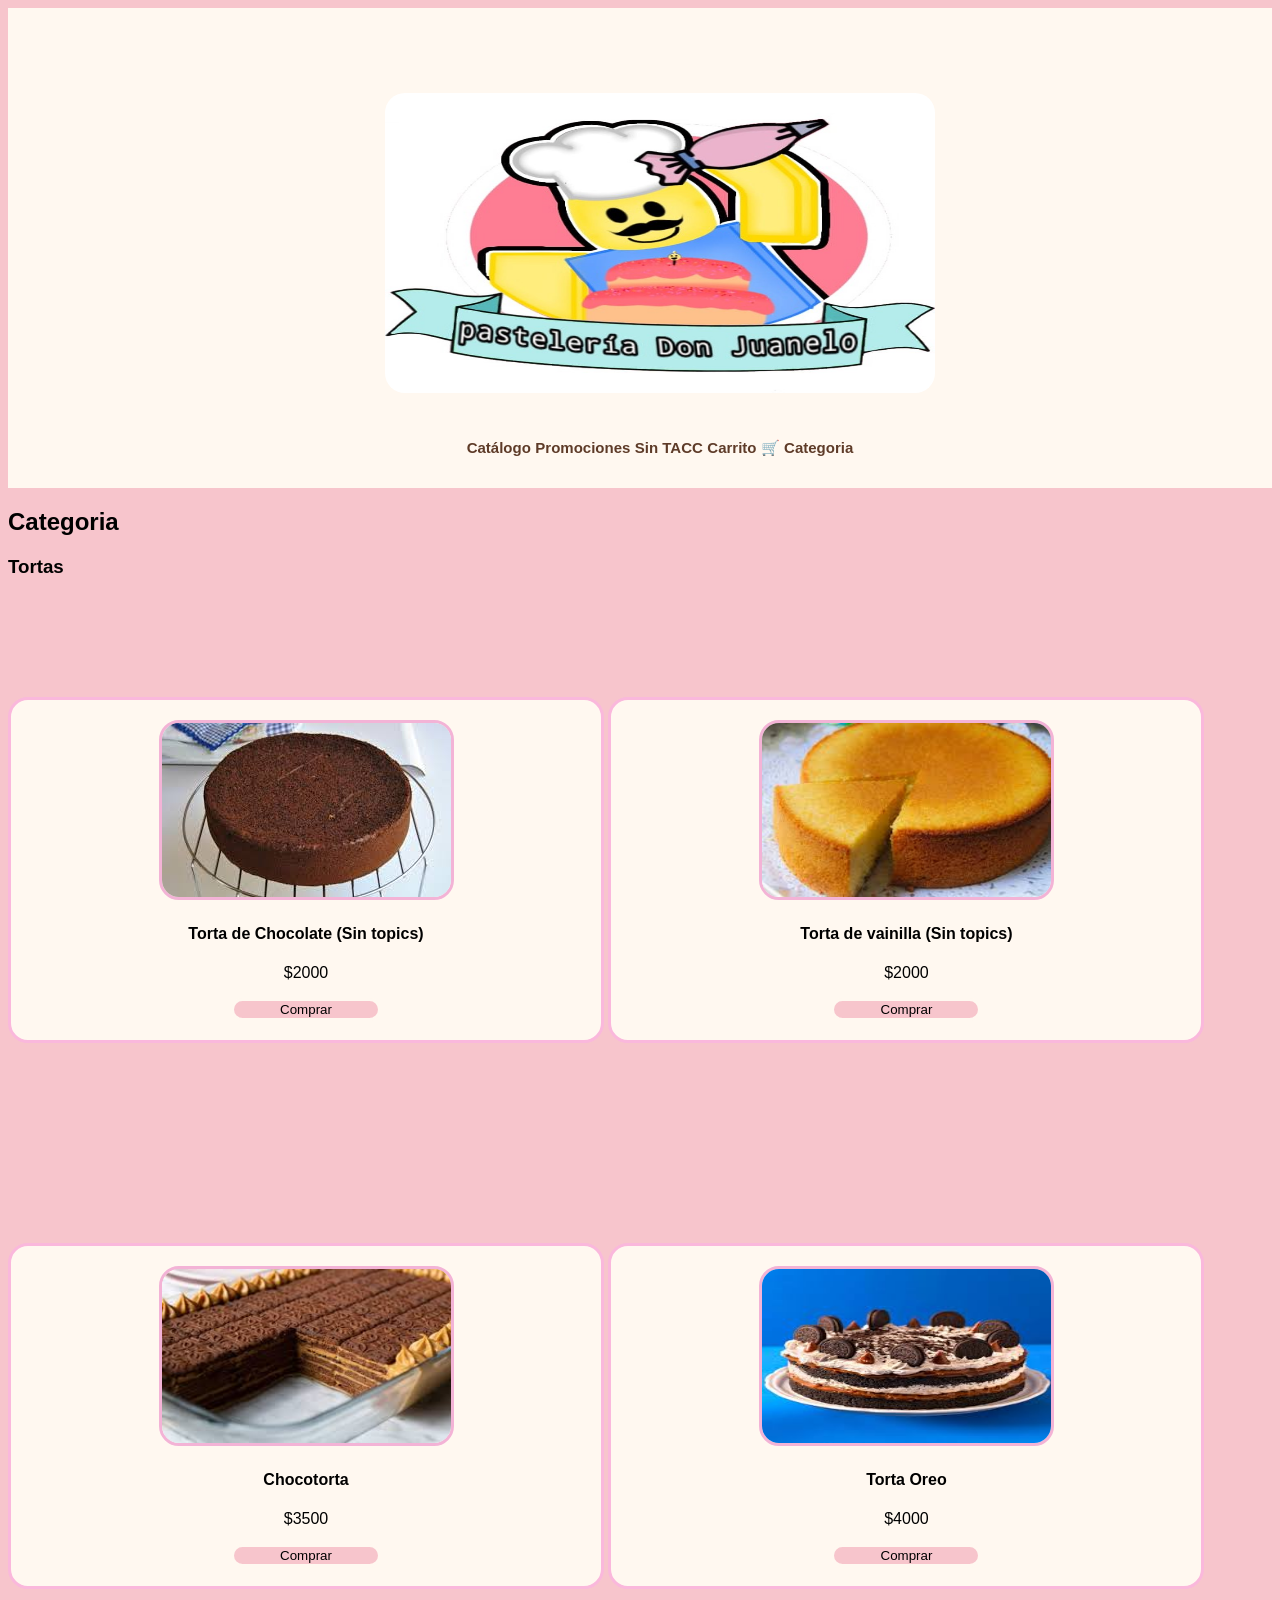
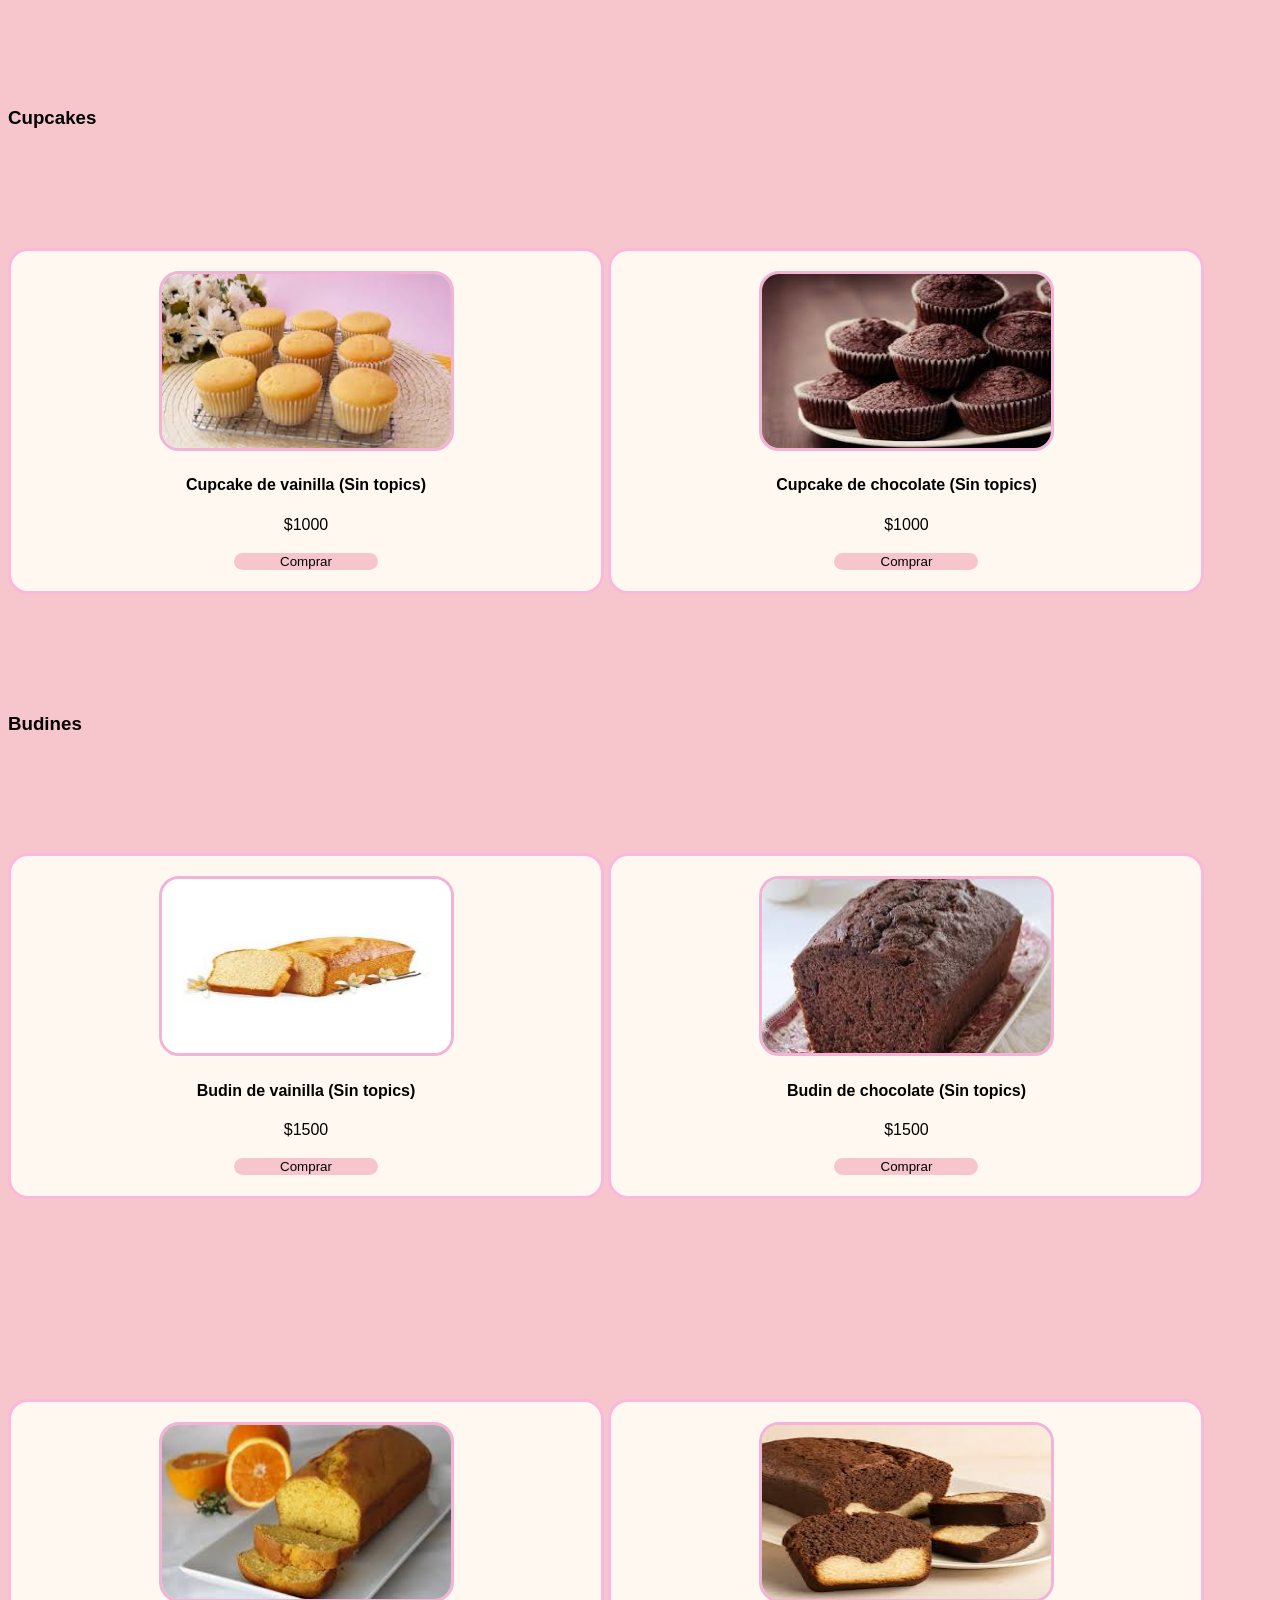
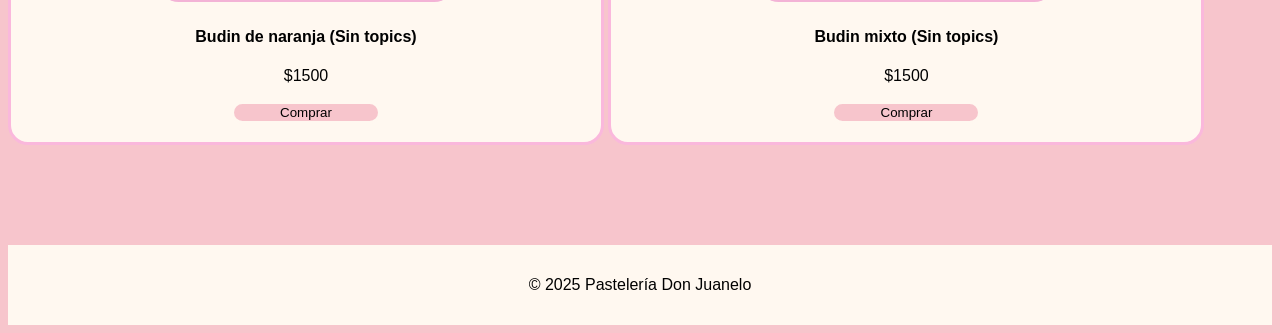
==== commit 1005897c: "Merge 74e8fcf23a6f019af2a026b40db7713ecdae4a8a into a4acea1b653f7a4ccecf58a67f08e38ef67d942f" ====
--- a/Categoria_Pasteleria.html
+++ b/Categoria_Pasteleria.html
@@ -4,7 +4,7 @@
     <meta charset="UTF-8">
     <meta name="viewport" content="width=device-width, initial-scale=1.0">
     <title>Pastelería Don Juanelo</title>
-    <link rel="stylesheet" href="Categoria.css">
+    <link rel="stylesheet" href="CSS/Categoria.css">
 </head>
 <body>
 <!-- Menú de navegación -->
@@ -22,7 +22,11 @@
     </div>
      <nav>
             <ul>
-                <li><a href="index.html"> Inicio </a></li>
+                <li><a href="#catalogo">Catálogo</a></li>
+                <li><a href="#promos">Promociones</a></li>
+                <li><a href="#sin-tacc">Sin TACC</a></li>
+                <li><a href="#carrito">Carrito 🛒</a></li>
+                <li><a href="#categoria">Categoria</a></li>
             </ul>
         </nav>
 </header>
@@ -107,8 +111,5 @@
     <footer>
         <p>&copy; 2025 Pastelería Don Juanelo</p>
     </footer>
-    
-    <script src="Script.js"></script>
-    
 </body>
-</html> 
+</html> 
--- a/CSS/Categoria.css
+++ b/CSS/Categoria.css
@@ -0,0 +1,128 @@
+body{
+  background-color: #f7c5cc;
+  font-family: Arial, sans-serif;
+}
+.Producto {
+  background-color: #fff8f0;
+  display: grid;
+  grid-template-columns: repeat(1, 1fr);
+  grid-template-rows: repeat(5, 1fr);
+  gap: 65px;
+  border-radius: 20px;
+  display: inline-block;
+  height: 300px;
+  width: 550px;
+      border: 3px solid rgb(250, 184, 220);
+      padding: 20px;
+      text-align: center;
+      margin: 100px auto; 
+}
+.Producto img{
+  max-width: 289px;
+  max-height: 174px;
+  width: 100%;
+  height: 100%;
+  border-radius: 20px;
+  border: 3px solid rgb(243, 179, 214);
+}
+header {
+  display: grid;
+  grid-template-columns: repeat(1, 1fr);
+  grid-template-rows: repeat(1, 1fr);
+  gap: 0px;
+  background-color: #fff8f0;
+  padding: 15px;
+  text-align: center;
+}
+header img{
+  display: block;
+  margin-left: auto;
+  margin-right: auto;
+  height: 300px;
+  width: 550px;
+  border-radius: 20px;
+}
+.Imagen-carta{
+  height: 300px;
+  width: 550px;
+  perspective: 1000px;
+  margin: 50px auto;
+}
+.Imagen-carta-interior{
+  position: relative;
+  width: 100%;
+  height: 100%;
+  text-align: center;
+  transition: transform 1s;
+  transform-style: preserve-3d;
+}
+.Imagen-carta-frontal, .Imagen-carta-trasera{
+ position: absolute;
+  width: 100%;
+  height: 100%;
+  -webkit-backface-visibility: hidden; 
+  backface-visibility: hidden; 
+  border-radius: 10px;
+  padding: 20px;
+}
+.Imagen-carta-frontal img{
+  max-width: 100%;
+  max-height: 100%;
+  display: block;
+  margin: 0 auto;
+}
+.Imagen-carta-trasera{
+  background-color: #f7c5cc;
+  transform: rotateY(180deg); 
+  display: flex;
+  max-width: 470px;
+  max-height: 300px;
+  flex-direction: column;
+  justify-content: center;
+  align-items: center;
+}
+.Imagen-carta:hover .Imagen-carta-interior{
+  transform: rotateY(180deg);
+}
+header h1 {
+  margin-top: 15px;
+}
+nav ul li {
+  display: inline;
+}
+nav a{
+  font-family: Arial, sans-serif;
+  font-size: 15px;
+  text-decoration: none;
+  color: #5e3b28;
+  font-weight: bold;
+  transition: font-size 1s ease; 
+}
+nav a:hover{
+  cursor:pointer;
+  font-size: 19px;
+  color:rgba(236, 5, 236, 0.877);
+}
+footer{
+  display: grid;
+  grid-template-columns: repeat(1, 1fr);
+  grid-template-rows: repeat(1, 1fr);
+  gap: 0px;
+  background-color: #fff8f0;
+  padding: 15px;
+  text-align: center;
+}
+button{
+  background-color: #f7c5cc;
+  cursor: pointer;
+  transition: all 1s ease;
+  border-radius: 20px;
+  border: 3px solid #fff8f0;
+  width: 150px;
+}
+button:hover{
+  box-shadow: rgba(236, 5, 236, 0.877) 0 -25px 18px -14px inset,rgba(235, 10, 223, 0.63) 0 1px 2px,rgba(228, 14, 217, 0.623) 0 2px 4px,rgba(201, 10, 175, 0.747) 0 4px 8px,rgba(221, 13, 211, 0.712) 0 8px 16px,rgba(233, 19, 197, 0.692) 0 16px 32px;
+  transform: scale(1.30);
+  background-color: rgb(241, 136, 236);
+}
+
